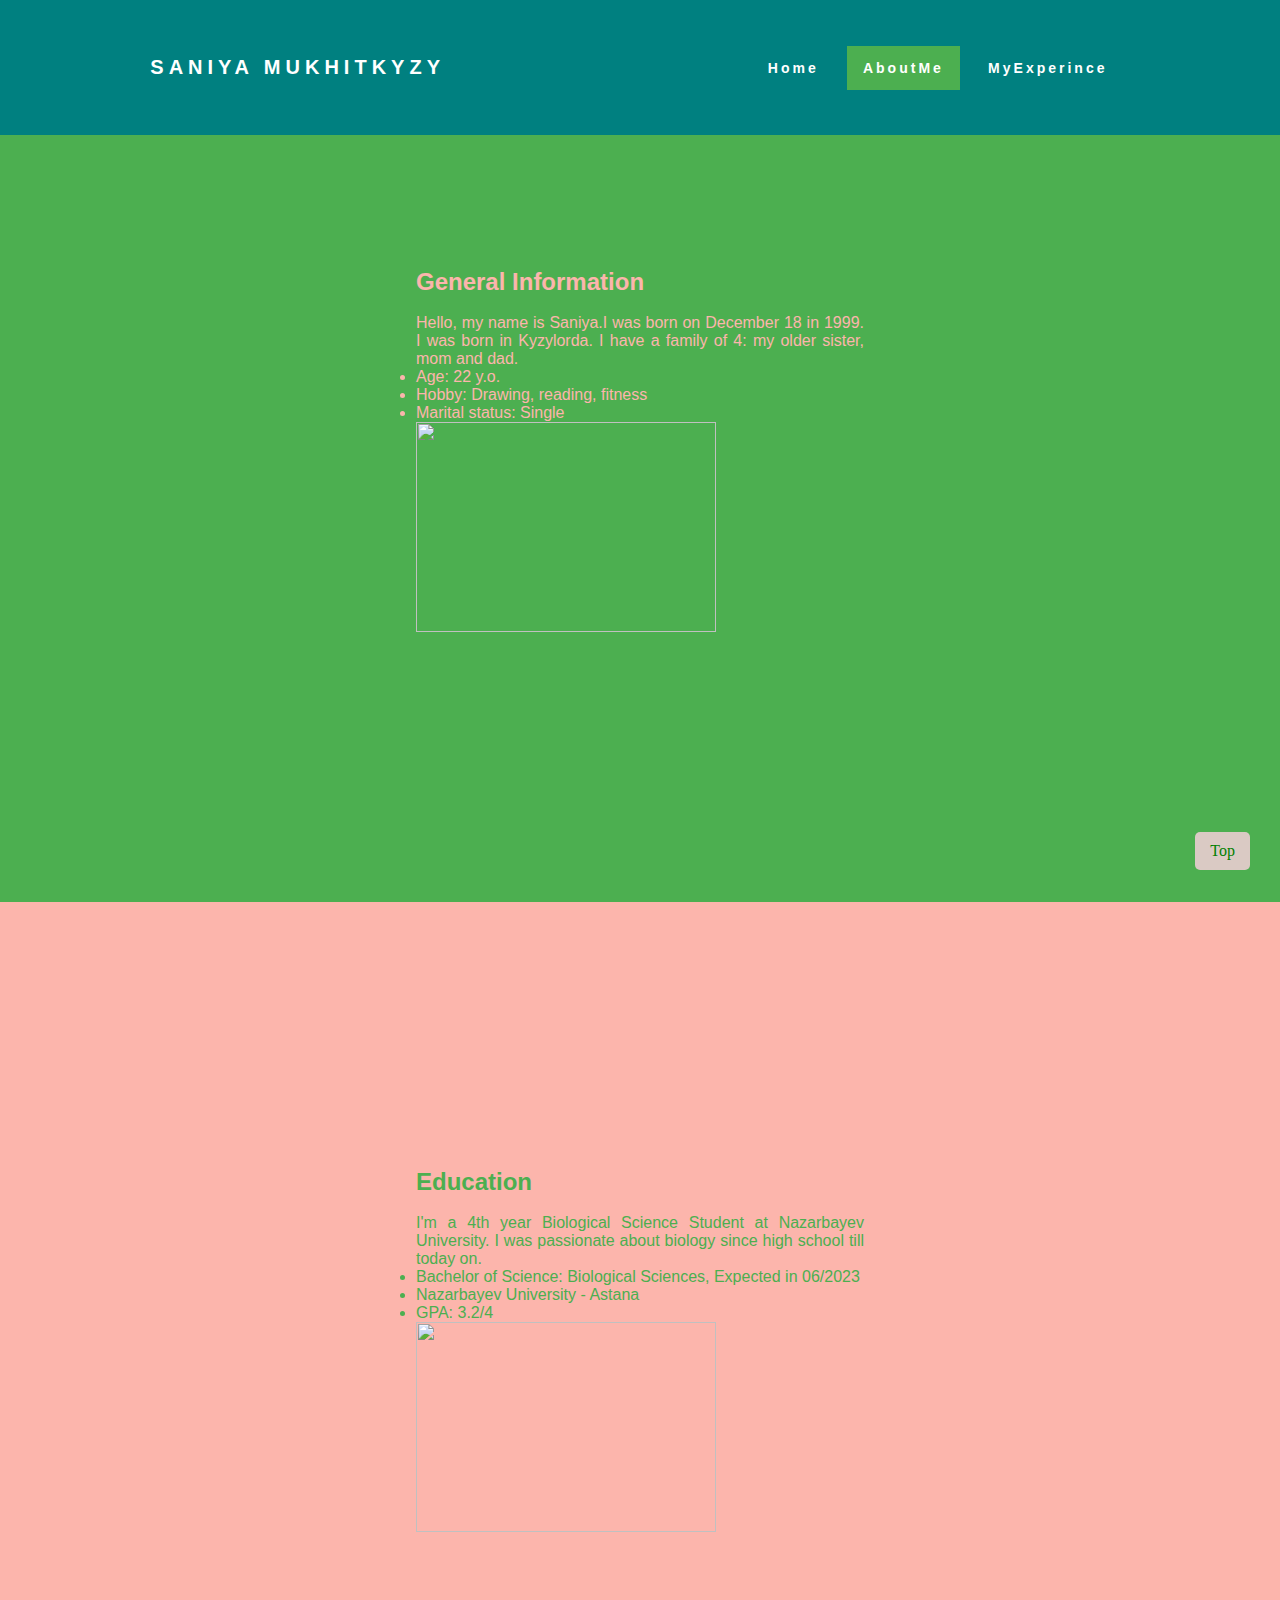
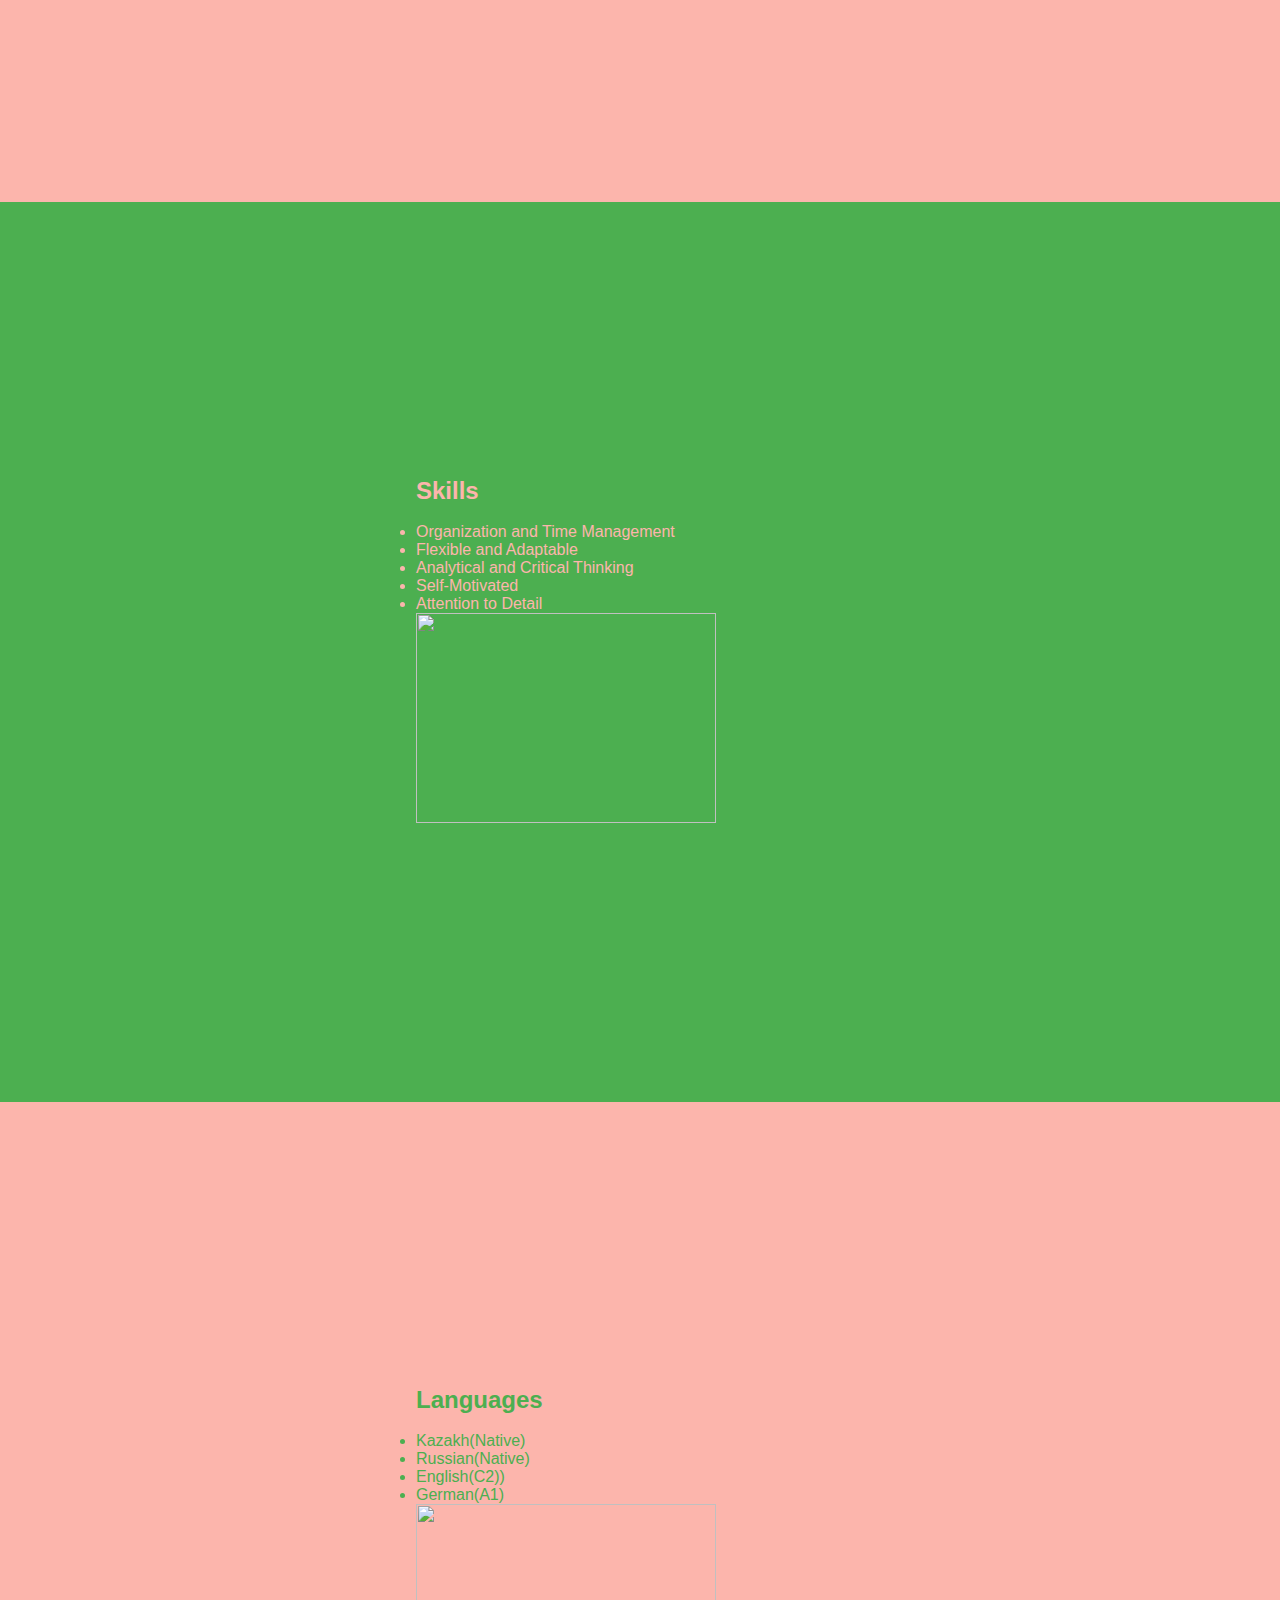
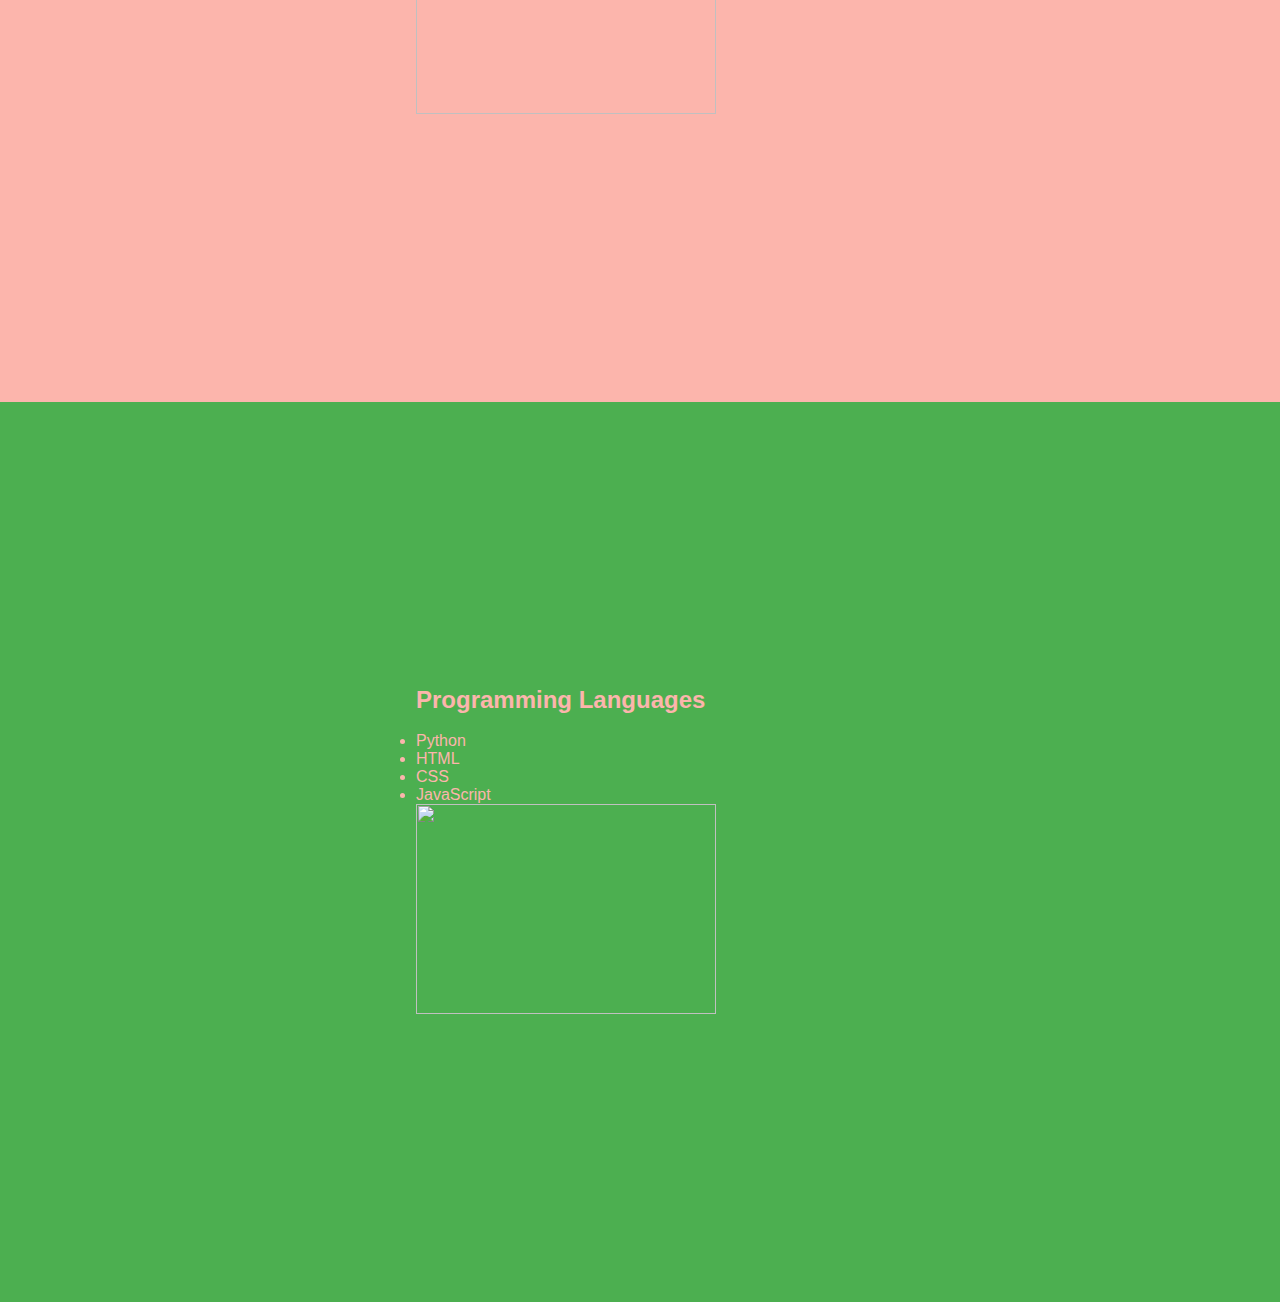
==== pages/about.html @ 003bf70a "Final" ====
<!DOCTYPE html>
<html lang="en">
<head>
  <meta charset="UTF-8">
  <meta name="viewport" content="width=device-width, initial-scale=1.0">
  <title>My Website</title>
  <link rel="stylesheet" href="../style.css">
  <title>AboutMe</title>
</head>
<body>
    <nav>
        <div class="heading">
            <h4>Saniya Mukhitkyzy</h4>
        </div>
            <ul class='nav-links'>
              <li><a href="../index.html">Home</a></li>
              <li><a class='active' href="about.html">AboutMe</a></li>
              <li><a href="experience.html">MyExperince</a></li>
            </ul>
    </nav>
    <!-- Main Content -->
    <h1 id="main-heading" class="topic">
    </h1>
    <hr>
    <section>
    <div class="column">
      <article id="geninfo">
        <h2 id="task1">General Information</h2>
        <img scr="">
        <p>
          Hello, my name is Saniya.I was born on December 18 in 1999. 
          I was born in Kyzylorda. 
          I have a family of 4: my older sister, mom and dad.
          <ul>
            <li>
              Age: 22 y.o.
            </li>
            <li>
              Hobby: Drawing, reading, fitness
            </li>
            <li>
              Marital status: Single
            </li>
          </ul>
        </p>
        <p>
          <img id="apple" class="apple" src="https://visme.co/blog/wp-content/uploads/2020/02/header-1200.gif" alt="" width="600px" height="400">
        </p>
      </article>
    </div>
  </section>
    <section>
    <div class="column">
      <article id="Education">
        <h2 id="Education1">Education</h2>
        <img scr="">
        <p>
          I'm a 4th year Biological Science Student at Nazarbayev University. I was passionate about biology since high school till today on. 
        <ul>
          <li>
            Bachelor of Science: Biological Sciences, Expected in 06/2023
          </li>
          <li>
            Nazarbayev University - Astana
          </li>
          <li>
            GPA: 3.2/4 
          </li>
        </ul>
        <img id="apple" class="apple" src="https://cdn.dribbble.com/users/187497/screenshots/1395665/media/a22ffb9918cf77d388a2d59a6805e135.gif" alt="" width="600px" height="400">
      </p>
      </article>
    </div>
  </section>
    <section>
    <div class="column">
    <article id="skills">
      <h2 id="skills1">Skills</h2>
      <img src="">
      <p>
      <ul>
        <li>Organization and Time Management</li>
        <li>Flexible and Adaptable</li>
        <li>Analytical and Critical Thinking</li>
        <li>Self-Motivated</li>
        <li>Attention to Detail </li>
      </ul>
      <img id="apple" class="apple" src="https://i.gifer.com/origin/57/571b74e312ea488c5e187664ded8780e.gif" alt="" width="600px" height="400">
      </p>
    </article>
    </div>
    </section>
    <section>
    <div class="column">
    <article id="languages">
      <h2 id="lang">Languages</h2>
      <img src="">
      <p>
      <ul>
        <li>Kazakh(Native)</li>
        <li>Russian(Native)</li>
        <li>English(C2))</li>
        <li>German(A1)</li>
      </ul>
      <img id="apple" class="apple" src="https://media4.giphy.com/media/mNfvtK90scVTF20Jye/giphy.gif" alt="" width="600px" height="400">
      </p>
    </article>
    </div>
    </section>
    <section>
    <div class="column">
    <article id="Programming Languages">
      <h2 id="prog1">Programming Languages</h2>
      <img src="">
      <p>
        <ul>
          <li>Python</li>
          <li>HTML</li>
          <li>CSS</li>
          <li>JavaScript</li>
        </ul>
        <img id="apple" class="apple" src="https://i.pinimg.com/originals/2a/53/65/2a53651a35816f499270d8275fd5318f.gif" width="600px" height="400">
        </p>
    </article>
    </div>
  </section>

<div onclick="scrollToTop()" class="scrollTop">Top</div>
<script src="../main.js"></script>
---- style.css ----
*{
    margin: 0px;
    padding: 0px;
    box-sizing: border-box;
    scroll-behavior: smooth;
  }
  
  nav {
    position: fixed;
    top: 0;
    left: 0;
    width: 100%;
    height: 15vh;
    display: flex;
    justify-content: space-around;
    align-items: center;
    min-height: 8vh;
    background-color: teal;
    font-family: "Montserrat", sans-serif;
  }
  .nav-links {
    display: flex;
    justify-content: space-around;
    width: 30%;
  }

  .nav-links li {
    list-style: none;
  }

  .heading {
    color: white;
    text-transform: uppercase;
    letter-spacing: 5px;
    font-size: 20px;
  }

  .nav-links a {
    color: white;
    text-decoration: none;
    letter-spacing: 3px;
    font-weight: bold;
    font-size: 14px;
    padding: 14px 16px;
  }

  .nav-links li a:hover:not(active) {
    background-color: #B5E5CF;
  }
  .nav-links li a.active {
    background-color: #4caf50;
  }
  /** Intro Grid **/
.intro {
    margin-top: 15vh;
    padding: 20px;
    height: 70vh;
    display: grid;
    grid-template-columns: 40% auto;
    column-gap: 10px;
    background-color: #B5E5CF;
    z-index: -1;
  }
  
  .intro-item {
    border-radius: 10px;
    color: teal;
    overflow: hidden;
  }
  
  .photo {
    display: flex;
    align-items: center;
    justify-content: center;
    background-color: white;
    grid-column: 1 / 2;
    grid-row: 1 / 2;
  }
  
  .info {
    padding: 50px;
    text-align: center;
    line-height: 200%;
    font-size: 25px;
    font-family: "Montserrat", sans-serif;
    grid-column: 2 / 3;
    grid-row: 1 / 2;
  }
  .about_me {
    font-size: 50px;
    font-family: "Montserrat", sans-serif;
  }
footer {
    background-color: #B99095 ;
    border: 3px solid #B99095;
    font-family: "Montserrat", sans-serif;
    color: teal;
  }
  

  
footer ul {
    display: flex;
    flex-wrap: wrap;
    align-items: center;
    justify-content: space-evenly;
    text-align: center;
    list-style-type: none;
  }
  
footer li {
    display: flex;
    width: 100%;
    font-family: "Montserrat", sans-serif;
   }

footer li a:active {
  color: green
}

footer li a:hover {
  color: white
}
/* Create three equal columns that float next to each other */
.column {
  float: left;
  width: 45%;
  text-align: justify;
  padding: 5%;
  font-family: "Montserrat", sans-serif;
}

/* Clear floats after the columns */
.row:after {
  content: "";
  display: table;
  clear: both;
}

@media screen and (max-width: 1488) {
  p {
    font-size: 12pt;
  }
}

.topic {
  font-family: "Montserrat", sans-serif;
}

section {
  width: 100%;
  height: 100vh;
  background-color: #FCB5AC;
  display: flex;
  align-items: center;
  justify-content: center;
  color:  #4caf50;
}
section:nth-child(even) {
  background-color: #4caf50;
  color: #FCB5AC;
}

.scrollTop {
  position: fixed;
  bottom: 30px;
  right: 30px;
  padding: 10px 15px;
  background-color: #DACAC4;
  color: green;
  border-radius: 5px;
  border-radius: 1px solid green ;
  cursor: pointer;
  transition: all 0.5s ease 0s;
}

.scrollTop:hover {
  background-color: green;
  color: #DACAC4;
}

h3 {
  color: white
}


/* Responsive layout - makes the three columns stack on top of each other instead of next to each other on smaller screens (600px wide or less) */
@media screen and (max-width: 600px) {
  .column {
    width: 80%;
  }
}

@media screen and (max-width: 400px) {
  .column {
    width: 100%;
    padding: 0;
  }

  img {
    width: 100%;
    height: 100%;
  }

  #apple {
    width: 100%;
    height: 100%;
  }

  html {
    font-size: 14pt;
  }
}

img {
  max-width: 100%;
}

.apple {
  width: 300px;
  height: 210px;
}

  .table {
    display: table;
    width: 100%;
  }
  
  .table-cell {
    display: table-cell;
    text-align: left;
  }
  
  @media only screen and (max-width: 768px) {
    .table,
    .table-cell {
      display: block
    } }
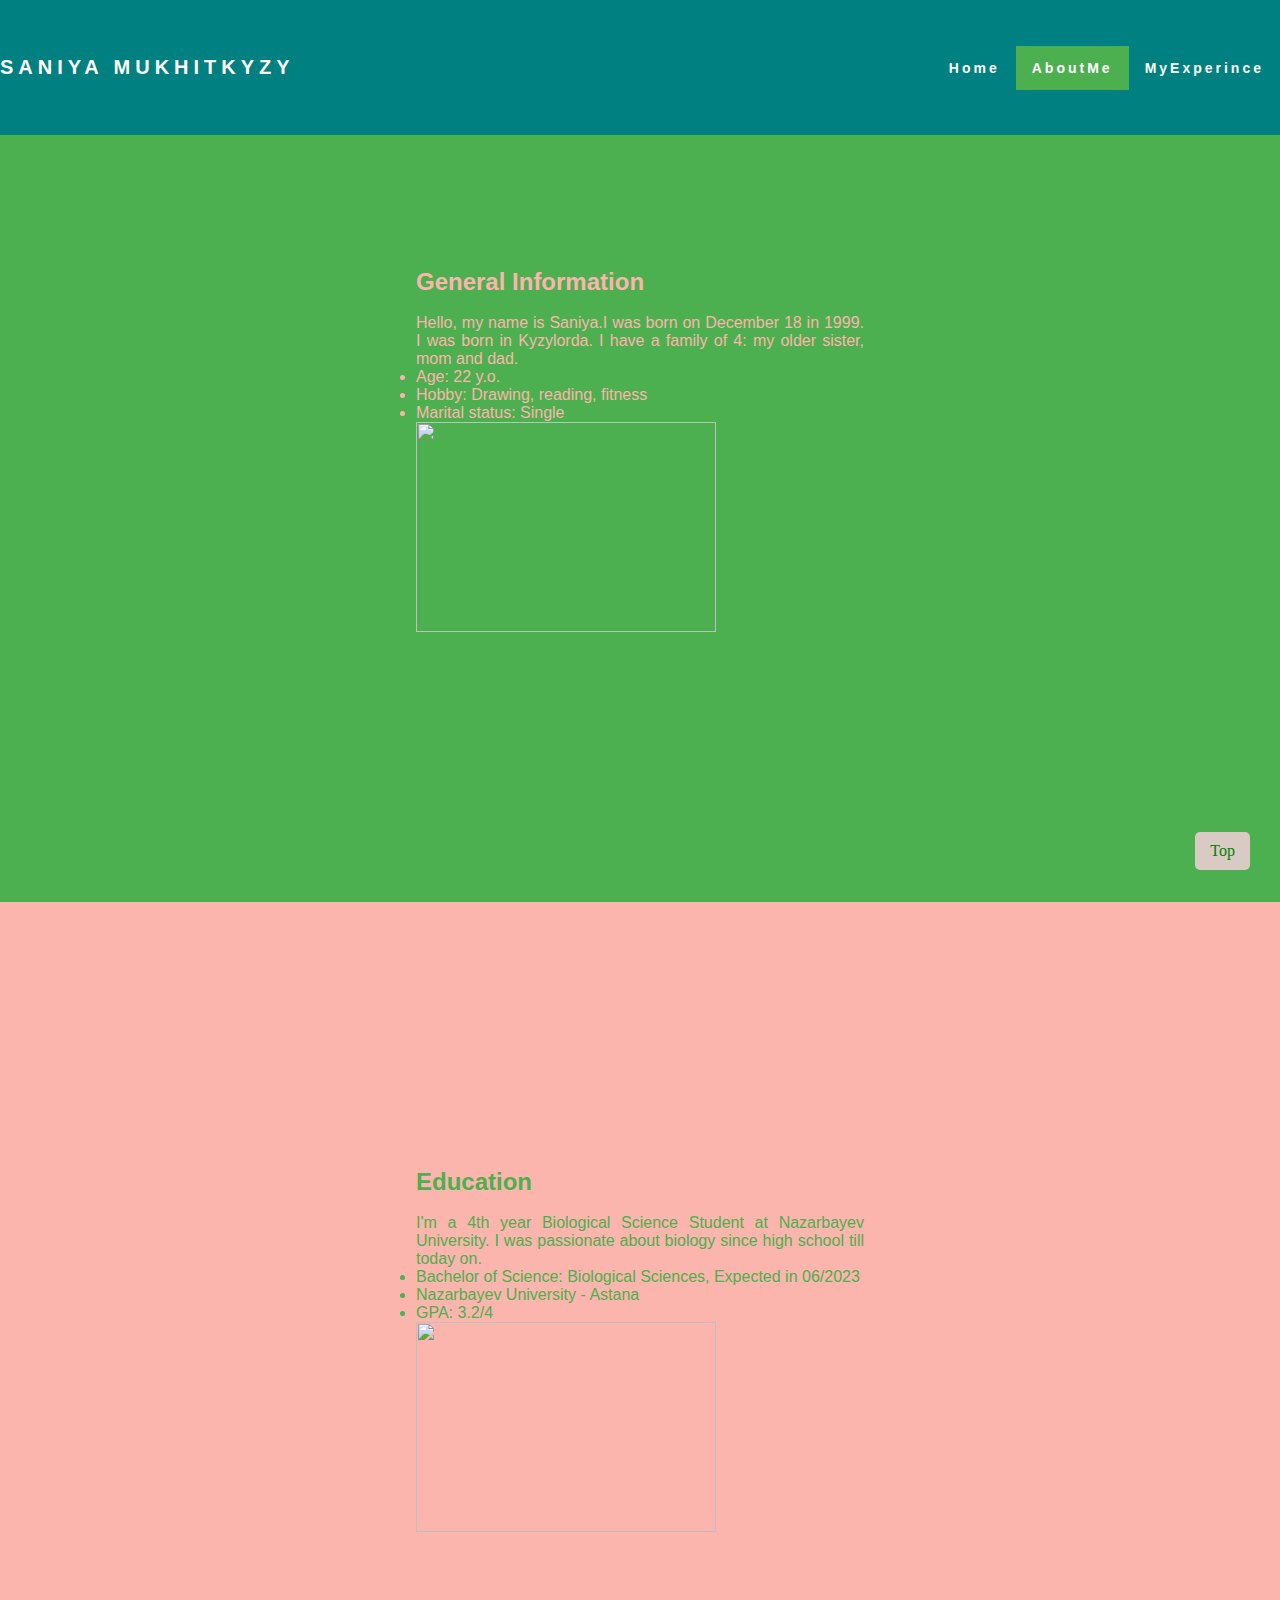
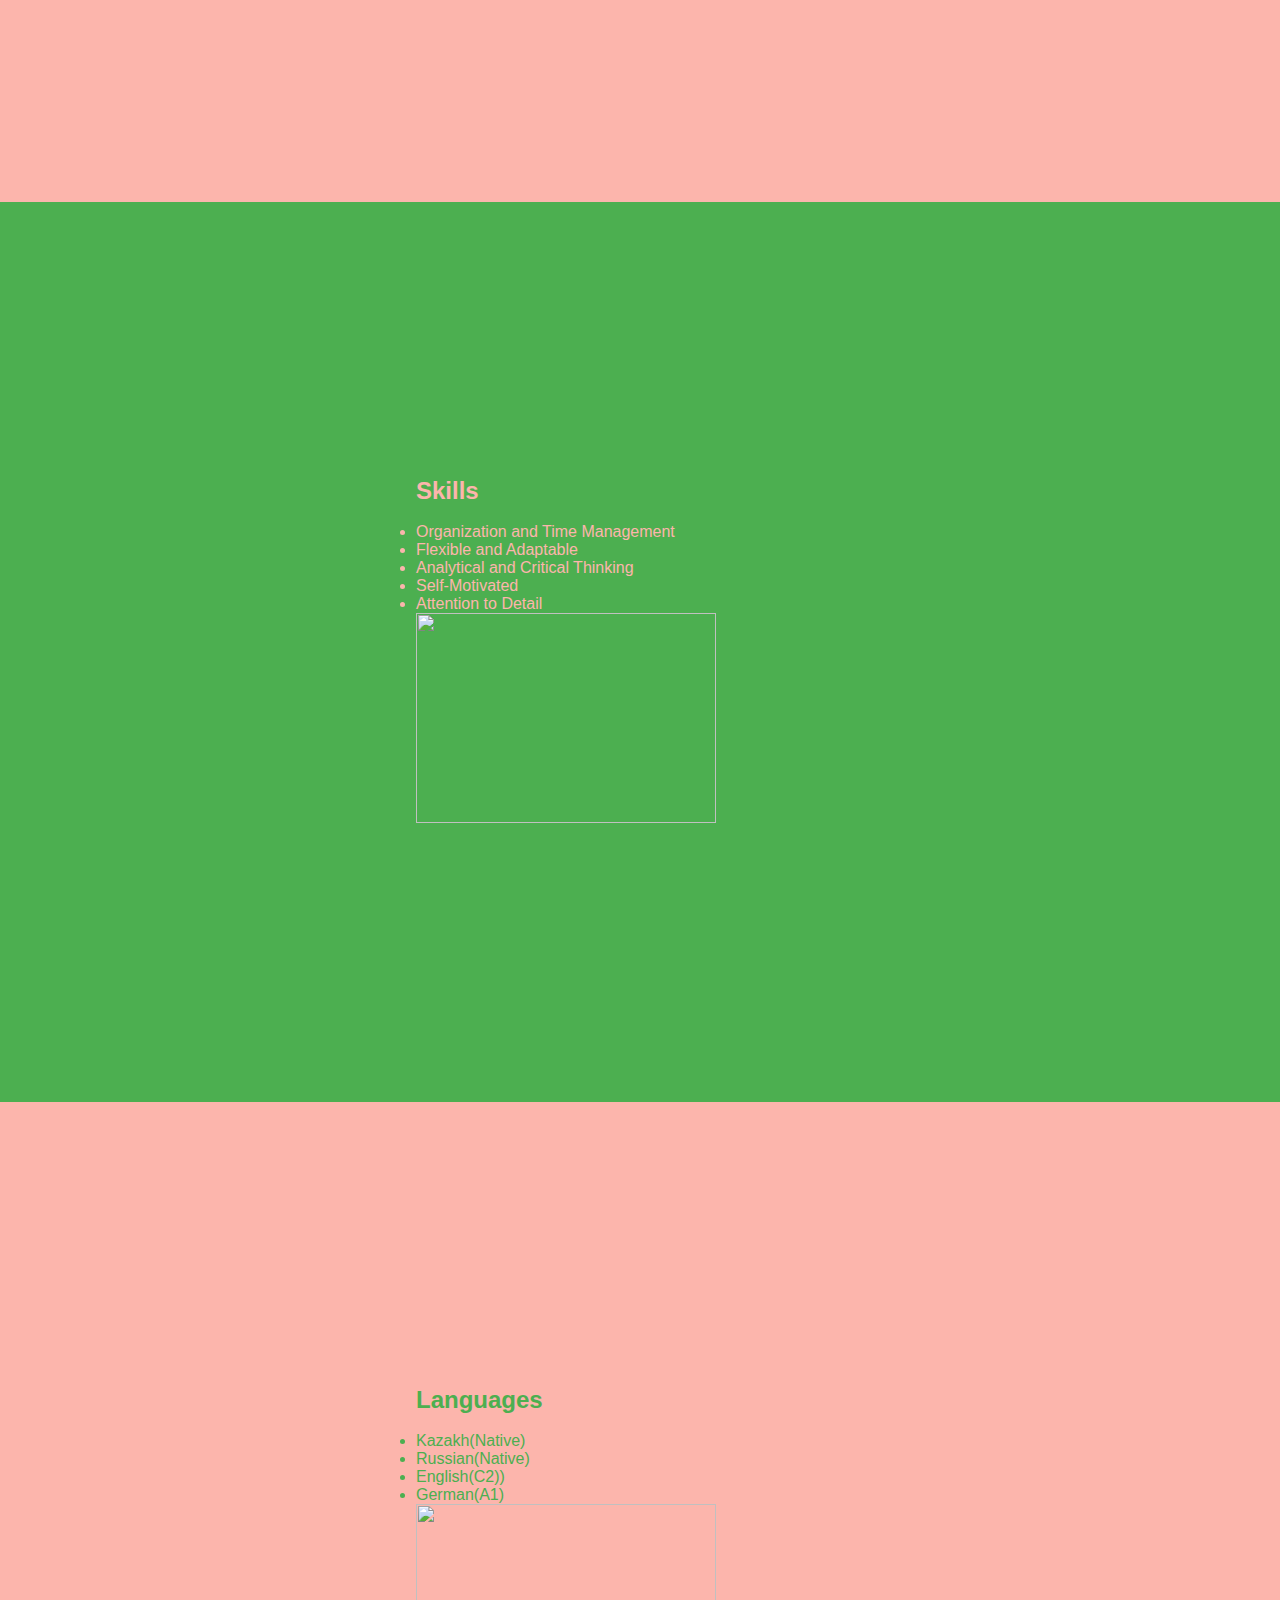
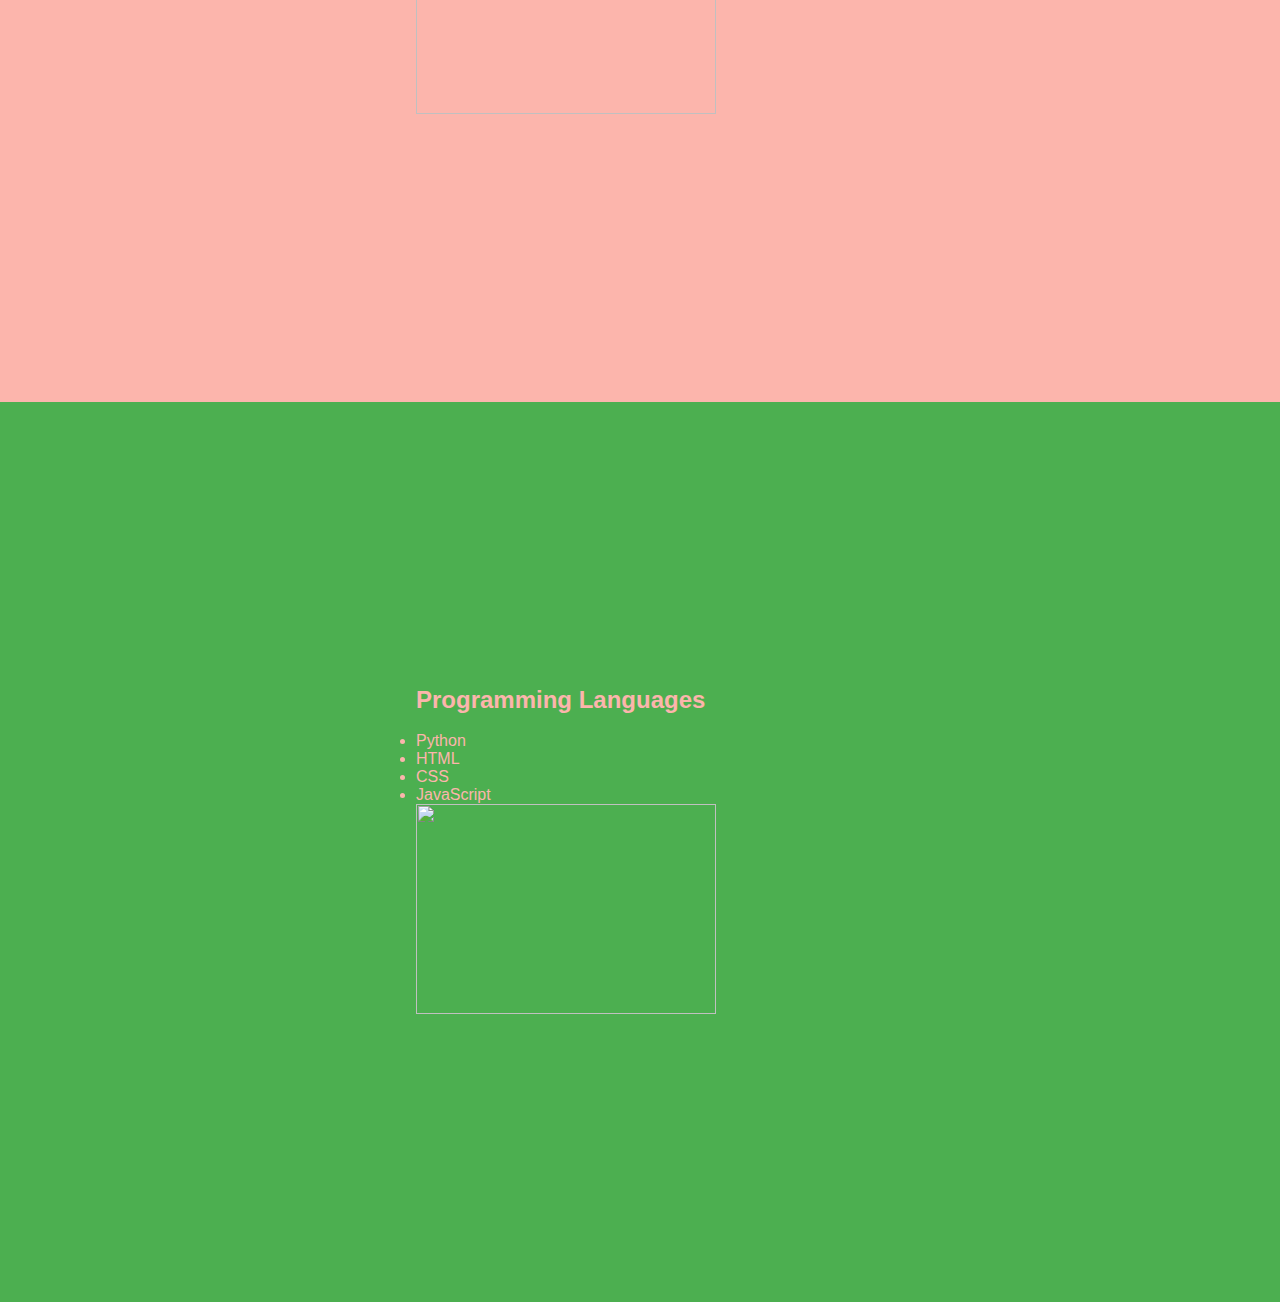
==== commit cc29b297: "Final version" ====
--- a/pages/about.html
+++ b/pages/about.html
@@ -4,7 +4,7 @@
   <meta charset="UTF-8">
   <meta name="viewport" content="width=device-width, initial-scale=1.0">
   <title>My Website</title>
-  <link rel="stylesheet" href="../style.css">
+  <link rel="stylesheet" href="../styles.css">
   <title>AboutMe</title>
 </head>
 <body>
--- a/styles.css
+++ b/styles.css
@@ -0,0 +1,261 @@
+*{
+    margin: 0px;
+    padding: 0px;
+    box-sizing: border-box;
+    scroll-behavior: smooth;
+  }
+  
+  nav {
+    position: fixed;
+    top: 0;
+    left: 0;
+    width: 100%;
+    height: 15vh;
+    display: flex;
+    justify-content: space-around;
+    align-items: center;
+    min-height: 8vh;
+    background-color: teal;
+    font-family: "Montserrat", sans-serif;
+  }
+  .nav-links {
+    display: flex;
+    justify-content: space-around;
+    width: 30%;
+  }
+
+  .nav-links li {
+    list-style: none;
+  }
+
+  .heading {
+    color: white;
+    text-transform: uppercase;
+    letter-spacing: 5px;
+    font-size: 20px;
+    width: 100%;
+  }
+
+  .nav-links a {
+    color: white;
+    text-decoration: none;
+    letter-spacing: 3px;
+    font-weight: bold;
+    font-size: 14px;
+    padding: 14px 16px;
+  }
+
+  .nav-links li a:hover:not(active) {
+    background-color: #B5E5CF;
+  }
+  .nav-links li a.active {
+    background-color: #4caf50;
+  }
+  /** Intro Grid **/
+.intro {
+    margin-top: 15vh;
+    padding: 20px;
+    height: 70vh;
+    display: grid;
+    grid-template-columns: 40% auto;
+    column-gap: 10px;
+    background-color: #B5E5CF;
+    z-index: -1;
+  }
+  
+  .intro-item {
+    border-radius: 10px;
+    color: teal;
+    overflow: hidden;
+  }
+  
+  .photo {
+    width: 100%;
+    height: 100%;
+    max-width: 100%;
+    display: flex;
+    align-items: center;
+    justify-content: center;
+    background-color: white;
+    grid-column: 1 / 2;
+    grid-row: 1 / 2;
+  }
+  
+  .info {
+    padding: 50px;
+    text-align: center;
+    line-height: 200%;
+    font-family: "Montserrat", sans-serif;
+    grid-column: 2 / 3;
+    grid-row: 1 / 2;
+  }
+  
+footer {
+    background-color: #B99095 ;
+    border: 3px solid #B99095;
+    font-family: "Montserrat", sans-serif;
+    color: teal;
+  }
+  
+
+  
+footer ul {
+    display: flex;
+    flex-wrap: wrap;
+    align-items: center;
+    justify-content: space-evenly;
+    text-align: center;
+    list-style-type: none;
+  }
+  
+footer li {
+    display: flex;
+    width: 100%;
+    font-family: "Montserrat", sans-serif;
+   }
+
+footer li a:active {
+  color: green
+}
+
+footer li a:hover {
+  color: white
+}
+/* Create three equal columns that float next to each other */
+.column {
+  float: left;
+  width: 45%;
+  text-align: justify;
+  padding: 5%;
+  font-family: "Montserrat", sans-serif;
+}
+
+/* Clear floats after the columns */
+.row:after {
+  content: "";
+  display: table;
+  clear: both;
+}
+
+@media screen and (max-width: 1488) {
+  p {
+    font-size: 12pt;
+  }
+}
+
+.topic {
+  font-family: "Montserrat", sans-serif;
+}
+
+section {
+  width: 100%;
+  height: 100vh;
+  background-color: #FCB5AC;
+  display: flex;
+  align-items: center;
+  justify-content: center;
+  color:  #4caf50;
+}
+section:nth-child(even) {
+  background-color: #4caf50;
+  color: #FCB5AC;
+}
+
+.scrollTop {
+  position: fixed;
+  bottom: 30px;
+  right: 30px;
+  padding: 10px 15px;
+  background-color: #DACAC4;
+  color: green;
+  border-radius: 5px;
+  border-radius: 1px solid green ;
+  cursor: pointer;
+  transition: all 0.5s ease 0s;
+}
+
+.scrollTop:hover {
+  background-color: green;
+  color: #DACAC4;
+}
+
+h3 {
+  color: white
+}
+
+
+/* Responsive layout - makes the three columns stack on top of each other instead of next to each other on smaller screens (600px wide or less) */
+@media screen and (max-width: 600px) {
+  .column {
+    width: 80%;
+  }
+}
+
+@media screen and (max-width: 400px) {
+  .column {
+    width: 100%;
+    padding: 0;
+  }
+
+  img {
+    width: 100%;
+    height: 100%;
+  }
+
+  #apple {
+    width: 100%;
+    height: 100%;
+  }
+
+  html {
+    font-size: 14pt;
+  }
+}
+
+img {
+  max-width: 100%;
+}
+
+.apple {
+  width: 300px;
+  height: 210px;
+}
+
+  .table {
+    display: table;
+    width: 100%;
+  }
+  
+  .table-cell {
+    display: table-cell;
+    text-align: left;
+  }
+  
+  @media only screen and (max-width: 768px) {
+    .table,
+    .table-cell {
+      display: block
+    } }
+
+
+    @media screen and (max-width: 600px) {
+      .topnav a:not(:first-child) {display: none;}
+      .topnav a.icon {
+        float: right;
+        display: block;
+      }
+    }
+
+    @media screen and (max-width: 600px) {
+      .topnav.responsive {position: relative;}
+      .topnav.responsive a.icon {
+        position: absolute;
+        right: 0;
+        top: 0;
+      }
+      .topnav.responsive a {
+        float: none;
+        display: block;
+        text-align: left;
+      }
+    }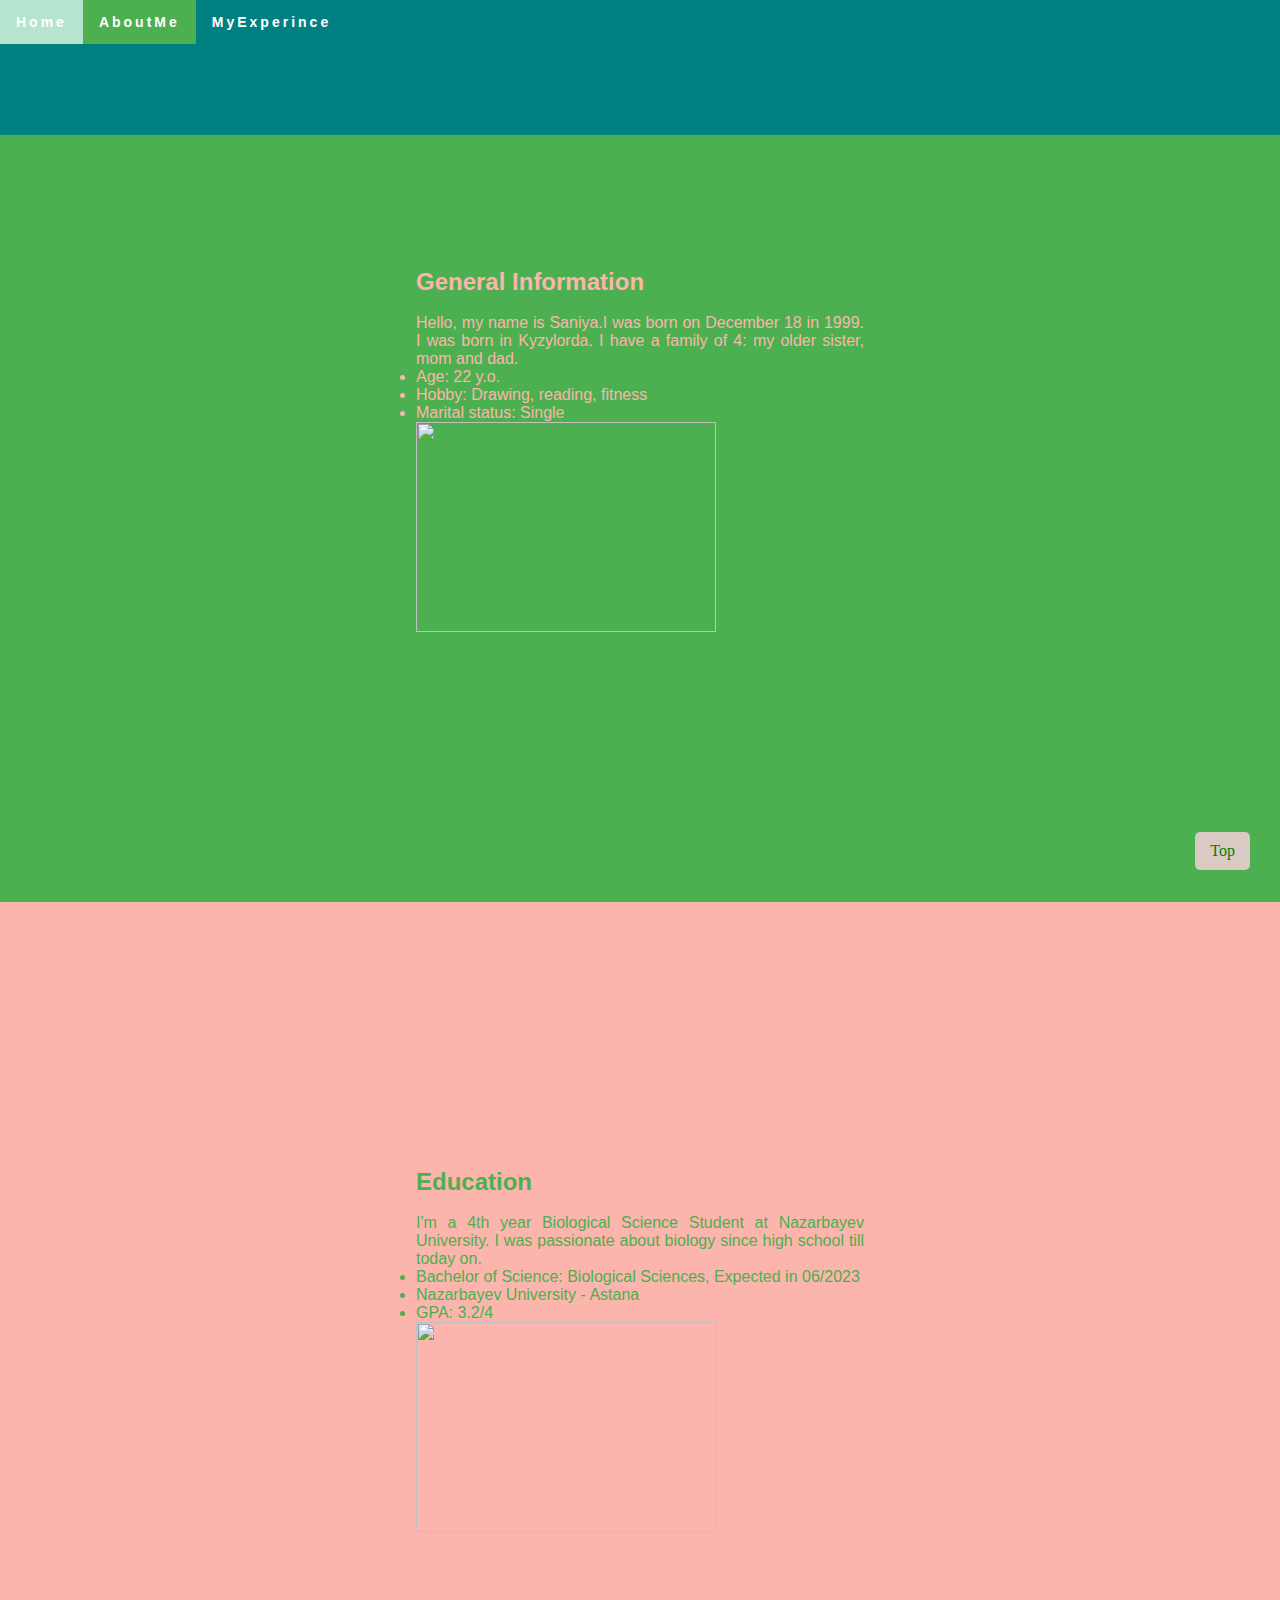
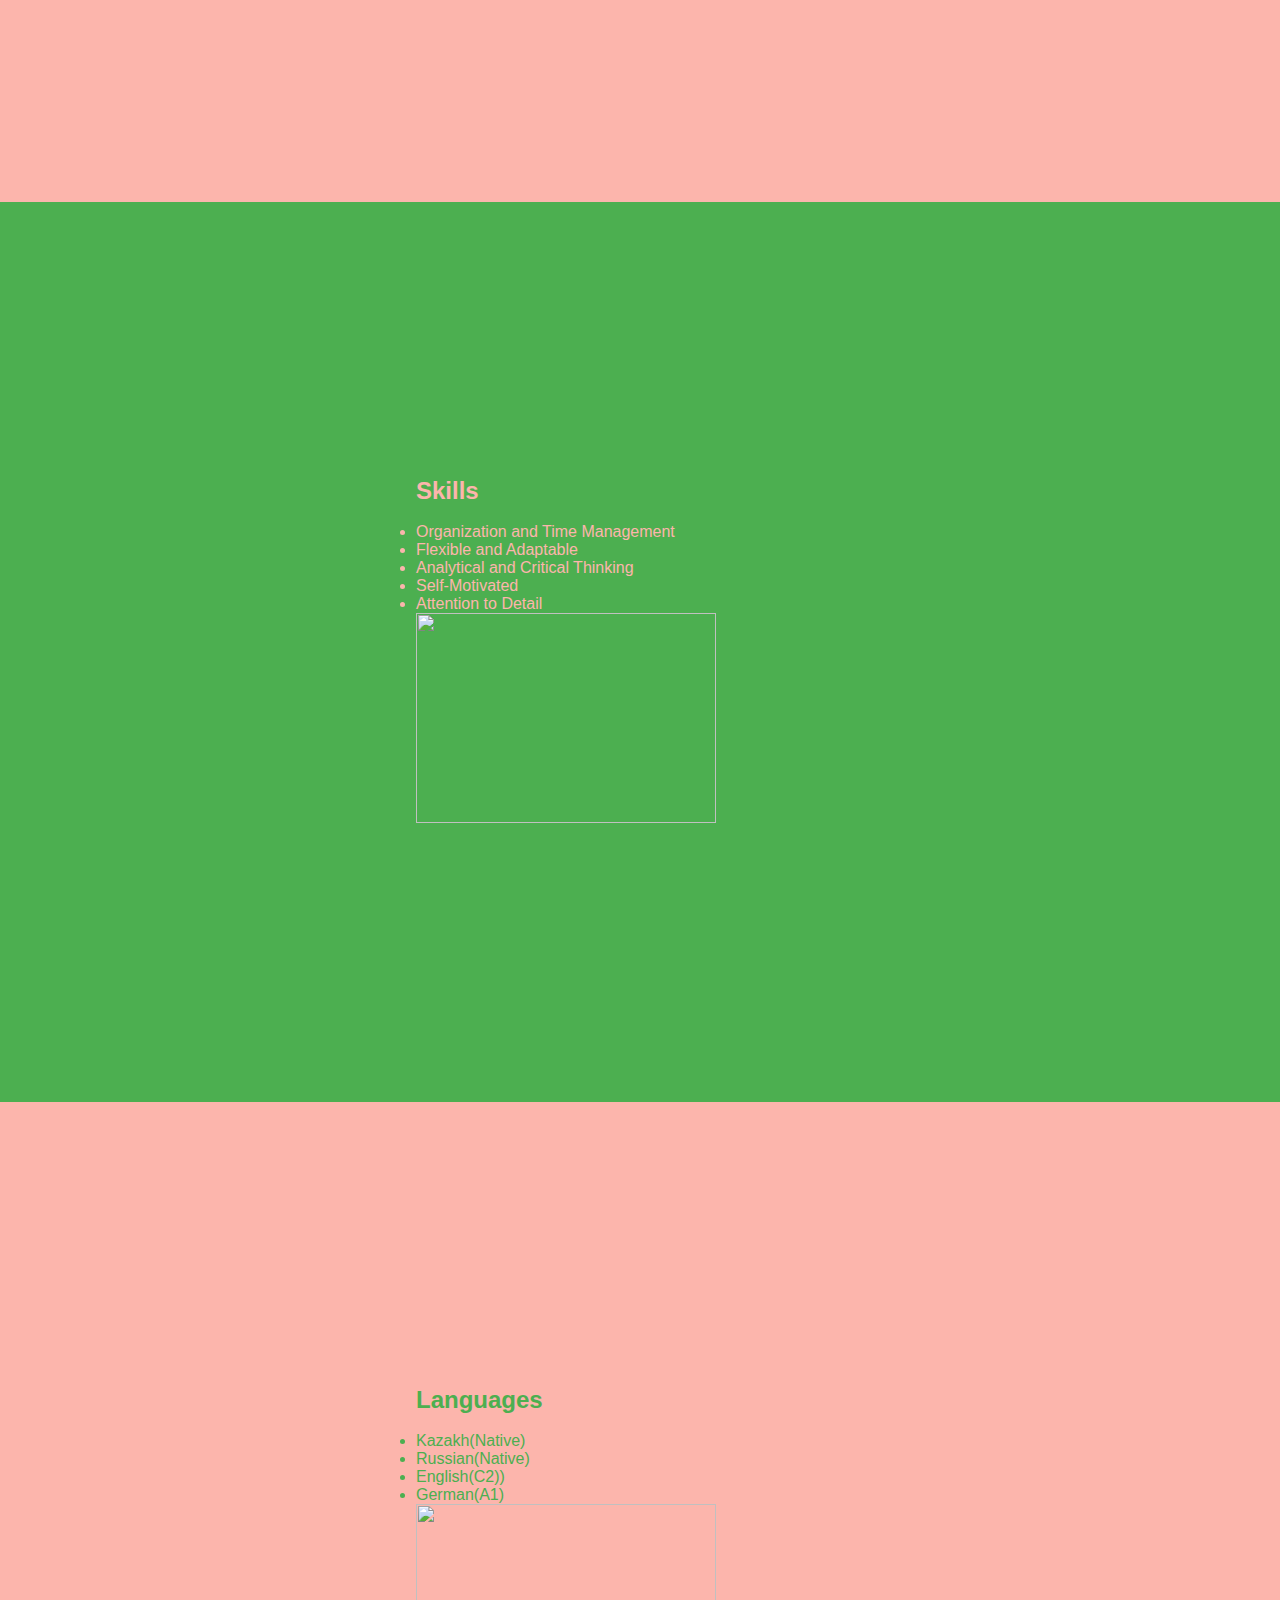
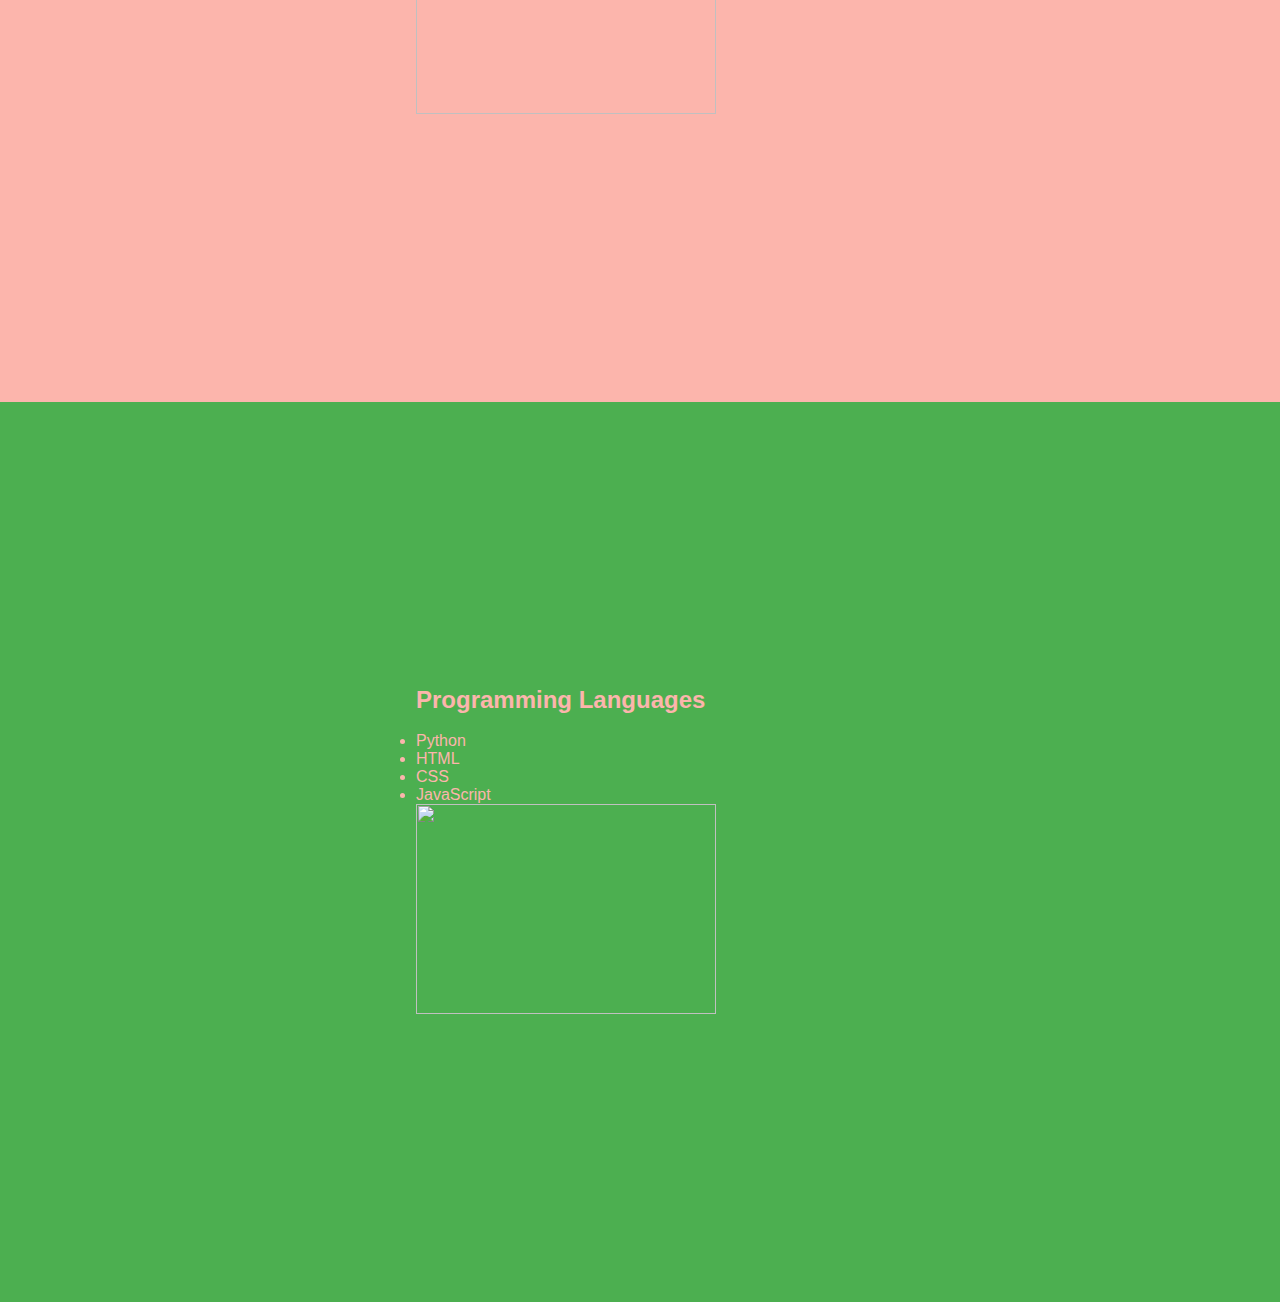
==== commit 5d71542f: "b" ====
--- a/pages/about.html
+++ b/pages/about.html
@@ -9,9 +9,6 @@
 </head>
 <body>
     <nav>
-        <div class="heading">
-            <h4>Saniya Mukhitkyzy</h4>
-        </div>
             <ul class='nav-links'>
               <li><a href="../index.html">Home</a></li>
               <li><a class='active' href="about.html">AboutMe</a></li>
--- a/styles.css
+++ b/styles.css
@@ -11,7 +11,8 @@
     left: 0;
     width: 100%;
     height: 15vh;
-    display: flex;
+    display: block;
+    float: left;
     justify-content: space-around;
     align-items: center;
     min-height: 8vh;
@@ -19,24 +20,22 @@
     font-family: "Montserrat", sans-serif;
   }
   .nav-links {
-    display: flex;
+    display: block;
+    float: left;
     justify-content: space-around;
     width: 30%;
   }
 
   .nav-links li {
+    display: block;
+    float: left;
     list-style: none;
   }
 
-  .heading {
-    color: white;
-    text-transform: uppercase;
-    letter-spacing: 5px;
-    font-size: 20px;
-    width: 100%;
-  }
 
   .nav-links a {
+    display: block;
+    float: left;
     color: white;
     text-decoration: none;
     letter-spacing: 3px;
@@ -70,8 +69,7 @@
   }
   
   .photo {
-    width: 100%;
-    height: 100%;
+    height: auto;
     max-width: 100%;
     display: flex;
     align-items: center;
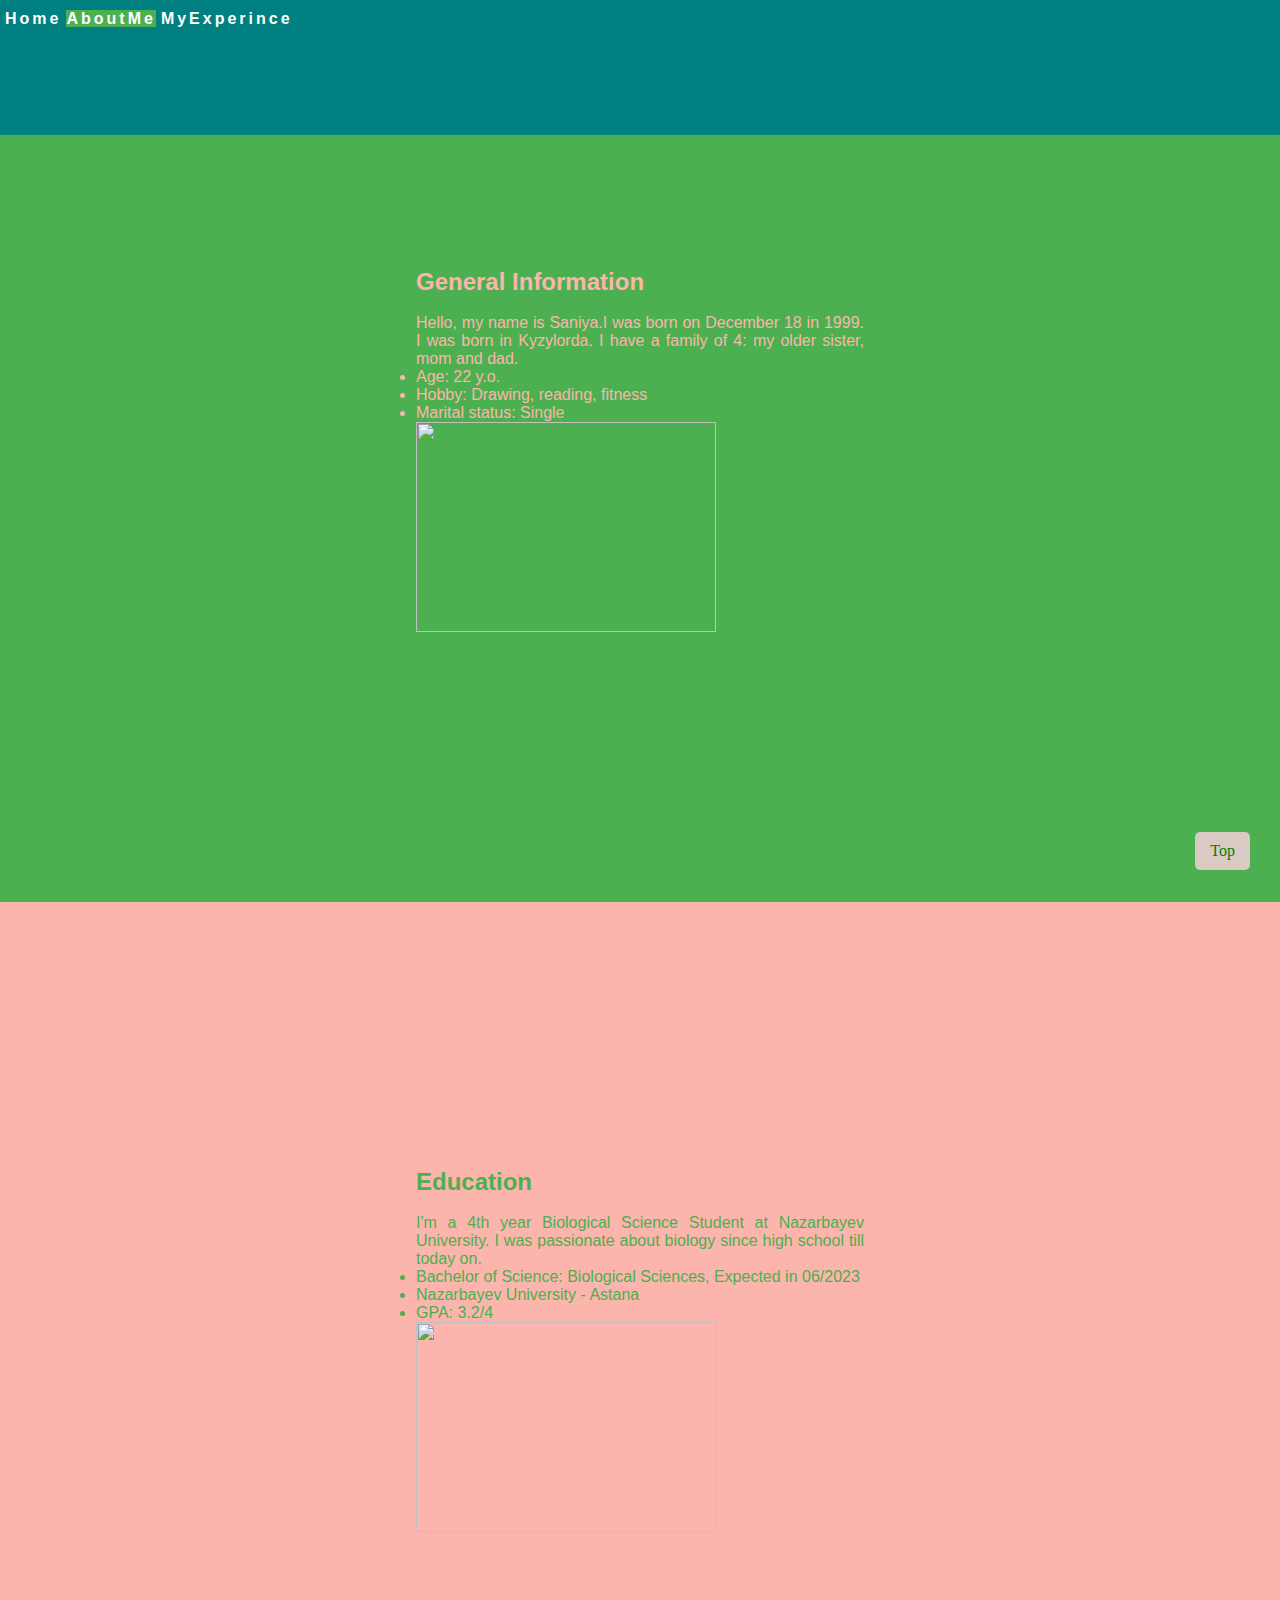
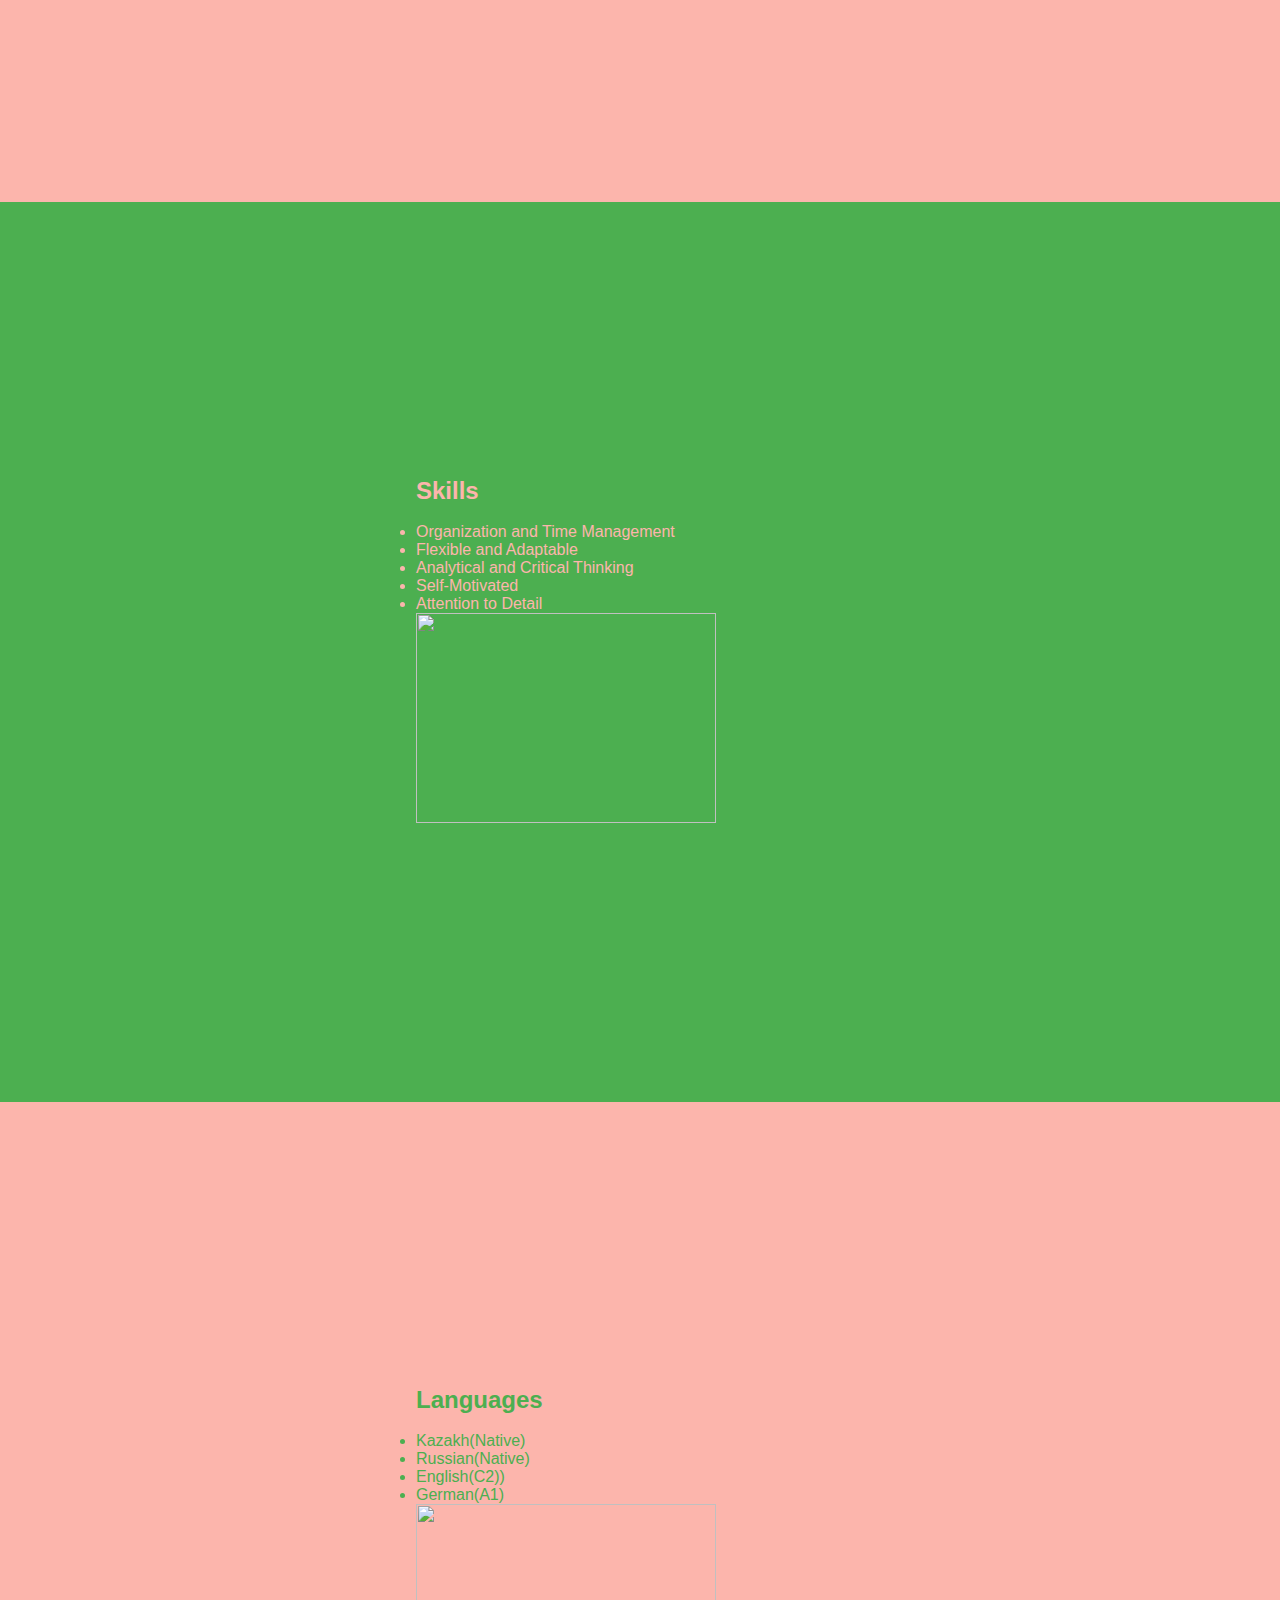
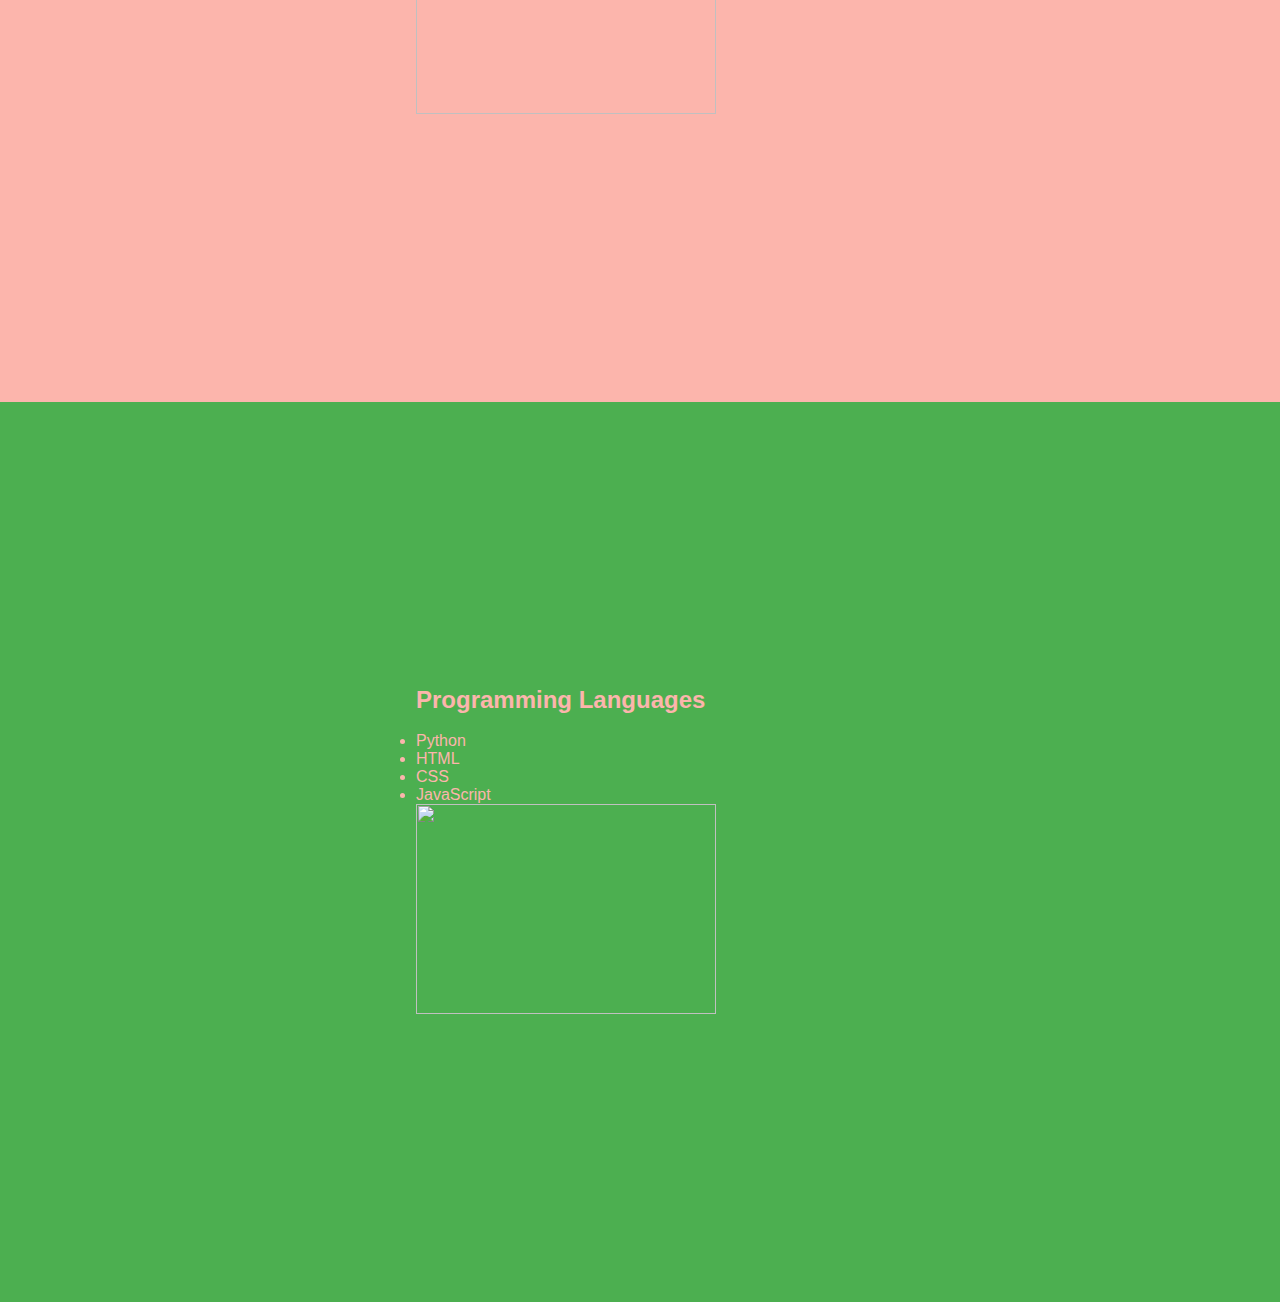
==== commit 8a8f8984: "Update" ====
--- a/pages/about.html
+++ b/pages/about.html
@@ -9,11 +9,13 @@
 </head>
 <body>
     <nav>
+      <div id="navigation">
             <ul class='nav-links'>
               <li><a href="../index.html">Home</a></li>
               <li><a class='active' href="about.html">AboutMe</a></li>
               <li><a href="experience.html">MyExperince</a></li>
             </ul>
+      </div>
     </nav>
     <!-- Main Content -->
     <h1 id="main-heading" class="topic">
--- a/styles.css
+++ b/styles.css
@@ -4,6 +4,30 @@
     box-sizing: border-box;
     scroll-behavior: smooth;
   }
+
+  #navigation {
+    display: block;
+    float: left;
+    width: 100%;
+  }
+  
+  #navigation * {
+    padding: 0;
+    margin: 0;
+    font-size: 1em;
+  }
+  
+  #navigation ul {
+    display: block;
+    float: left;
+    padding: 10px 0 0 0;
+  }
+  
+  #navigation ul li {
+    list-style: none;
+    float: left;
+    margin: 0 0 0 5px;
+  }
   
   nav {
     position: fixed;
@@ -34,8 +58,6 @@
 
 
   .nav-links a {
-    display: block;
-    float: left;
     color: white;
     text-decoration: none;
     letter-spacing: 3px;
@@ -69,7 +91,8 @@
   }
   
   .photo {
-    height: auto;
+    width: 100%;
+    height: 100%;
     max-width: 100%;
     display: flex;
     align-items: center;
@@ -234,26 +257,3 @@
     .table-cell {
       display: block
     } }
-
-
-    @media screen and (max-width: 600px) {
-      .topnav a:not(:first-child) {display: none;}
-      .topnav a.icon {
-        float: right;
-        display: block;
-      }
-    }
-
-    @media screen and (max-width: 600px) {
-      .topnav.responsive {position: relative;}
-      .topnav.responsive a.icon {
-        position: absolute;
-        right: 0;
-        top: 0;
-      }
-      .topnav.responsive a {
-        float: none;
-        display: block;
-        text-align: left;
-      }
-    }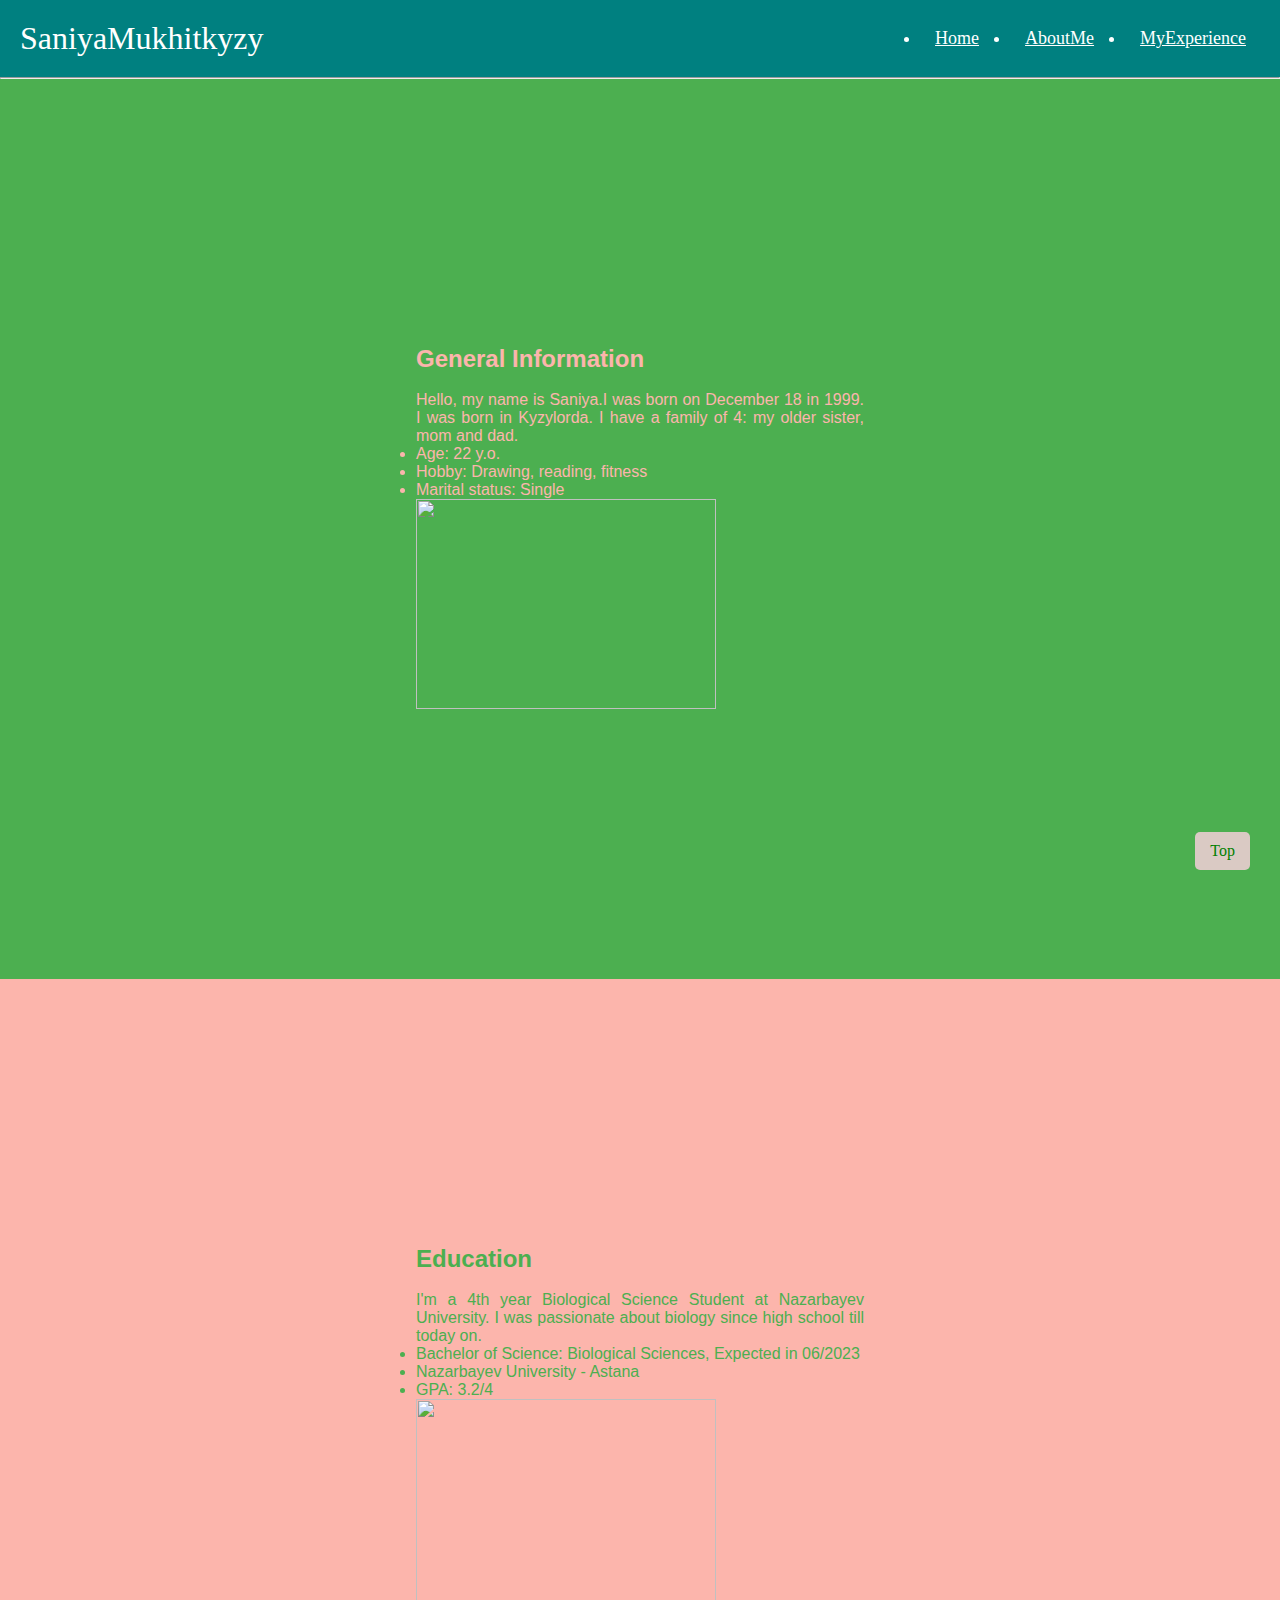
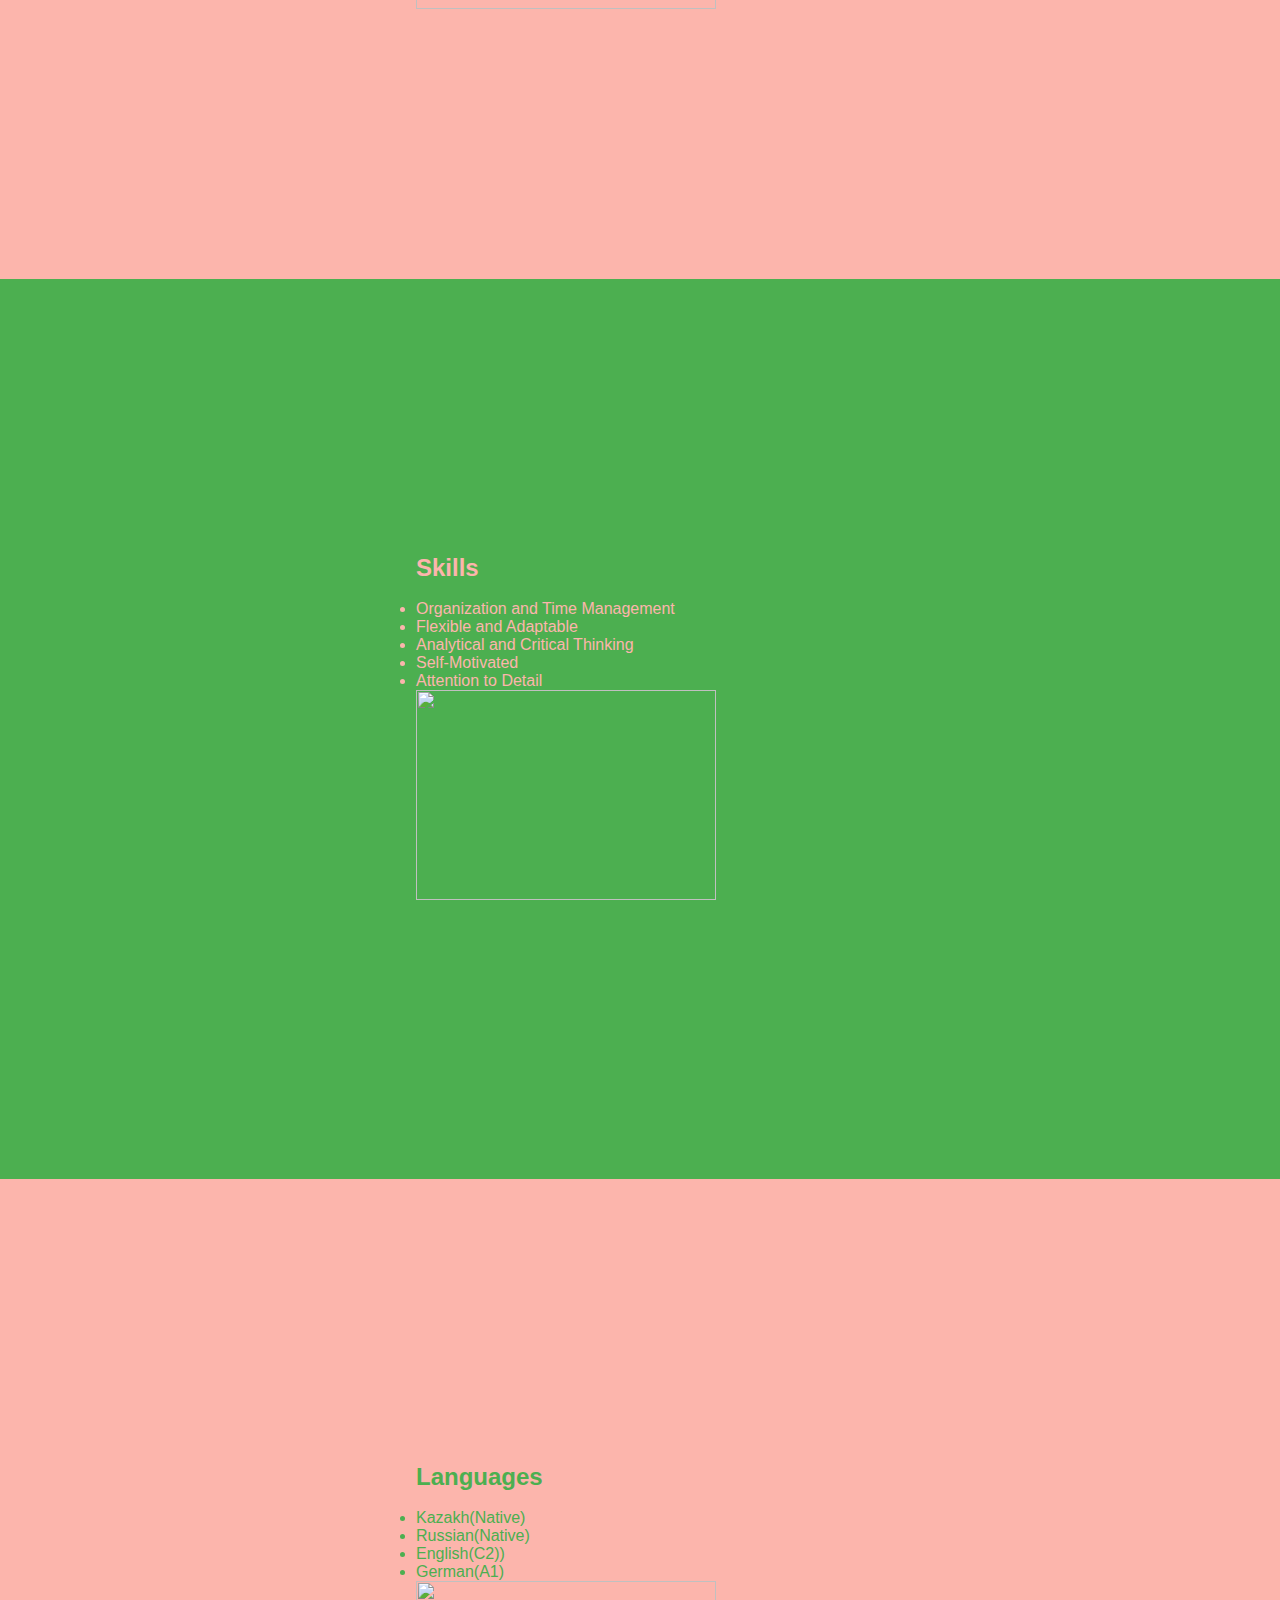
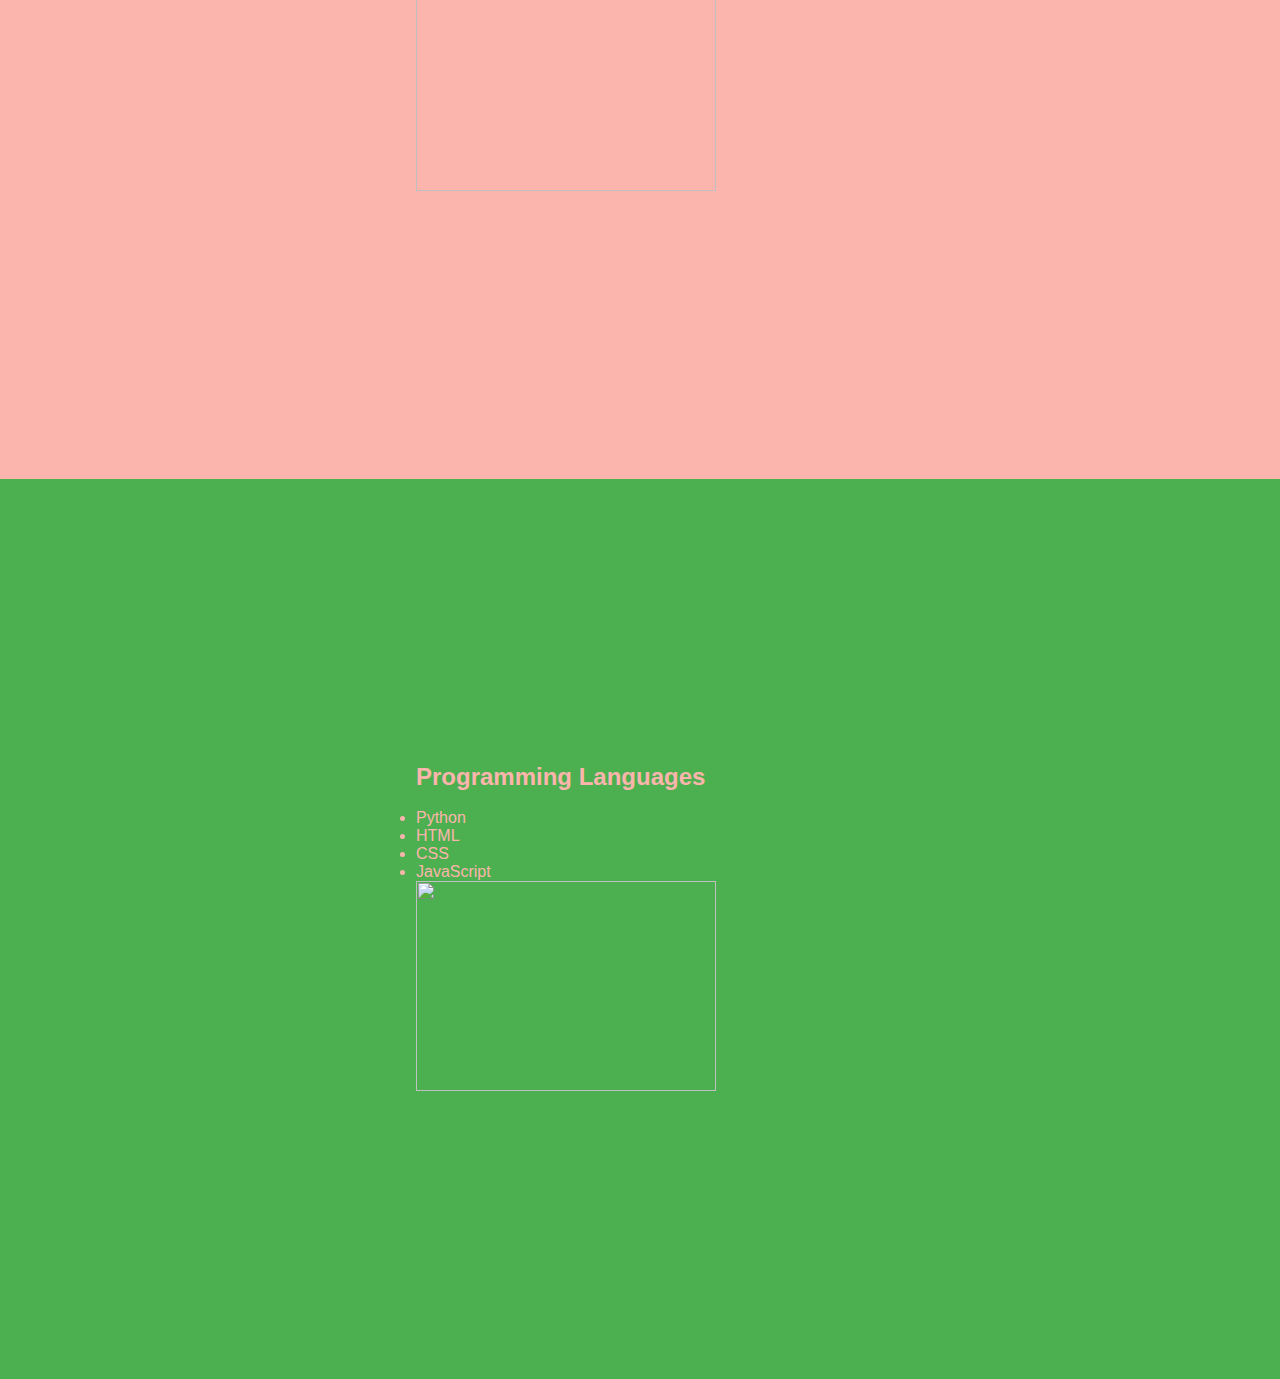
==== commit dfb5728b: "update" ====
--- a/pages/about.html
+++ b/pages/about.html
@@ -8,14 +8,38 @@
   <title>AboutMe</title>
 </head>
 <body>
-    <nav>
-      <div id="navigation">
-            <ul class='nav-links'>
-              <li><a href="../index.html">Home</a></li>
-              <li><a class='active' href="about.html">AboutMe</a></li>
-              <li><a href="experience.html">MyExperince</a></li>
-            </ul>
-      </div>
+  <nav class="navbar">
+
+    <!-- LOGO -->
+    
+    <div class="logo">SaniyaMukhitkyzy</div>
+    
+    <!-- NAVIGATION MENU -->
+    
+    <ul class="nav-links">
+    
+    <!-- USING CHECKBOX HACK -->
+    
+    <input type="checkbox" id="checkbox_toggle" />
+    
+    <label for="checkbox_toggle" class="hamburger">&#9776;</label>
+    
+    <!-- NAVIGATION MENUS -->
+    
+    <div class="menu">
+    
+    <li><a href="../index.html">Home</a></li>
+    
+    <li><a class='active' href="about.html">AboutMe</a></li>
+    
+    <li class="services">
+    
+    <a href="experience.html">MyExperience</a></li>
+    
+    </div>
+    
+    </ul>
+    
     </nav>
     <!-- Main Content -->
     <h1 id="main-heading" class="topic">
--- a/styles.css
+++ b/styles.css
@@ -5,72 +5,116 @@
     scroll-behavior: smooth;
   }
 
-  #navigation {
-    display: block;
-    float: left;
-    width: 100%;
-  }
-  
-  #navigation * {
-    padding: 0;
-    margin: 0;
-    font-size: 1em;
-  }
-  
-  #navigation ul {
-    display: block;
-    float: left;
-    padding: 10px 0 0 0;
-  }
-  
-  #navigation ul li {
-    list-style: none;
-    float: left;
-    margin: 0 0 0 5px;
-  }
-  
-  nav {
-    position: fixed;
-    top: 0;
-    left: 0;
-    width: 100%;
-    height: 15vh;
-    display: block;
-    float: left;
-    justify-content: space-around;
-    align-items: center;
-    min-height: 8vh;
-    background-color: teal;
-    font-family: "Montserrat", sans-serif;
-  }
-  .nav-links {
-    display: block;
-    float: left;
-    justify-content: space-around;
-    width: 30%;
-  }
-
-  .nav-links li {
-    display: block;
-    float: left;
-    list-style: none;
-  }
-
-
+  /* NAVBAR STYLING STARTS */
+
+.navbar {
+
+  display: flex;
+  
+  align-items: center;
+  
+  justify-content: space-between;
+  
+  padding: 20px;
+  
+  background-color: teal;
+  
+  color: #fff;
+  
+  }
+  
   .nav-links a {
-    color: white;
-    text-decoration: none;
-    letter-spacing: 3px;
-    font-weight: bold;
-    font-size: 14px;
-    padding: 14px 16px;
-  }
-
-  .nav-links li a:hover:not(active) {
-    background-color: #B5E5CF;
-  }
-  .nav-links li a.active {
-    background-color: #4caf50;
+  
+  color: #fff;
+  
+  }
+  
+  /* LOGO */
+  
+  .logo {
+  
+  font-size: 32px;
+  
+  }
+  
+  /* NAVBAR MENU */
+  
+  .menu {
+  
+  display: flex;
+  
+  gap: 1em;
+  
+  font-size: 18px;
+  
+  }
+  
+  .menu li:hover {
+  
+  background-color: #4c9e9e;
+  
+  border-radius: 5px;
+  
+  transition: 0.3s ease;
+  
+  }
+  
+  .menu li {
+  
+  padding: 5px 14px;
+  
+  }
+  
+  /* DROPDOWN MENU */
+  
+  .services {
+  
+  position: relative; 
+  
+  }
+  
+  .dropdown {
+  
+  background-color: rgb(1, 139, 139);
+  
+  padding: 1em 0;
+  
+  position: absolute; /*WITH RESPECT TO PARENT*/
+  
+  display: none;
+  
+  border-radius: 8px;
+  
+  top: 35px;
+  
+  }
+  
+  .dropdown li + li {
+  
+  margin-top: 10px;
+  
+  }
+  
+  .dropdown li {
+  
+  padding: 0.5em 1em;
+  
+  width: 8em;
+  
+  text-align: center;
+  
+  }
+  
+  .dropdown li:hover {
+  
+  background-color: #4c9e9e;
+  
+  }
+  
+  .services:hover .dropdown {
+  
+  display: block;
+  
   }
   /** Intro Grid **/
 .intro {
@@ -257,3 +301,98 @@
     .table-cell {
       display: block
     } }
+
+    /*RESPONSIVE NAVBAR MENU STARTS*/
+
+/* CHECKBOX HACK */
+
+input[type=checkbox]{
+
+  display: none;
+  
+  } 
+  
+  /*HAMBURGER MENU*/
+  
+  .hamburger {
+  
+  display: none;
+  
+  font-size: 24px;
+  
+  user-select: none;
+  
+  }
+  
+  /* APPLYING MEDIA QUERIES */
+  
+  @media (max-width: 768px) {
+  
+  .menu { 
+  
+  display:none;
+  
+  position: absolute;
+  
+  background-color:teal;
+  
+  right: 0;
+  
+  left: 0;
+  
+  text-align: center;
+  
+  padding: 16px 0;
+  
+  }
+  
+  .menu li:hover {
+  
+  display: inline-block;
+  
+  background-color:#4c9e9e;
+  
+  transition: 0.3s ease;
+  
+  }
+  
+  .menu li + li {
+  
+  margin-top: 12px;
+  
+  }
+  
+  input[type=checkbox]:checked ~ .menu{
+  
+  display: block;
+  
+  }
+  
+  .hamburger {
+  
+  display: block;
+  
+  }
+  
+  .dropdown {
+  
+  left: 50%;
+  
+  top: 30px;
+  
+  transform: translateX(35%);
+  
+  }
+  
+  .dropdown li:hover {
+  
+  background-color: #4c9e9e;
+  
+  }
+  
+  }
+.mySlides {
+    display: block;
+    max-width: 100%;
+    height: auto;
+}
